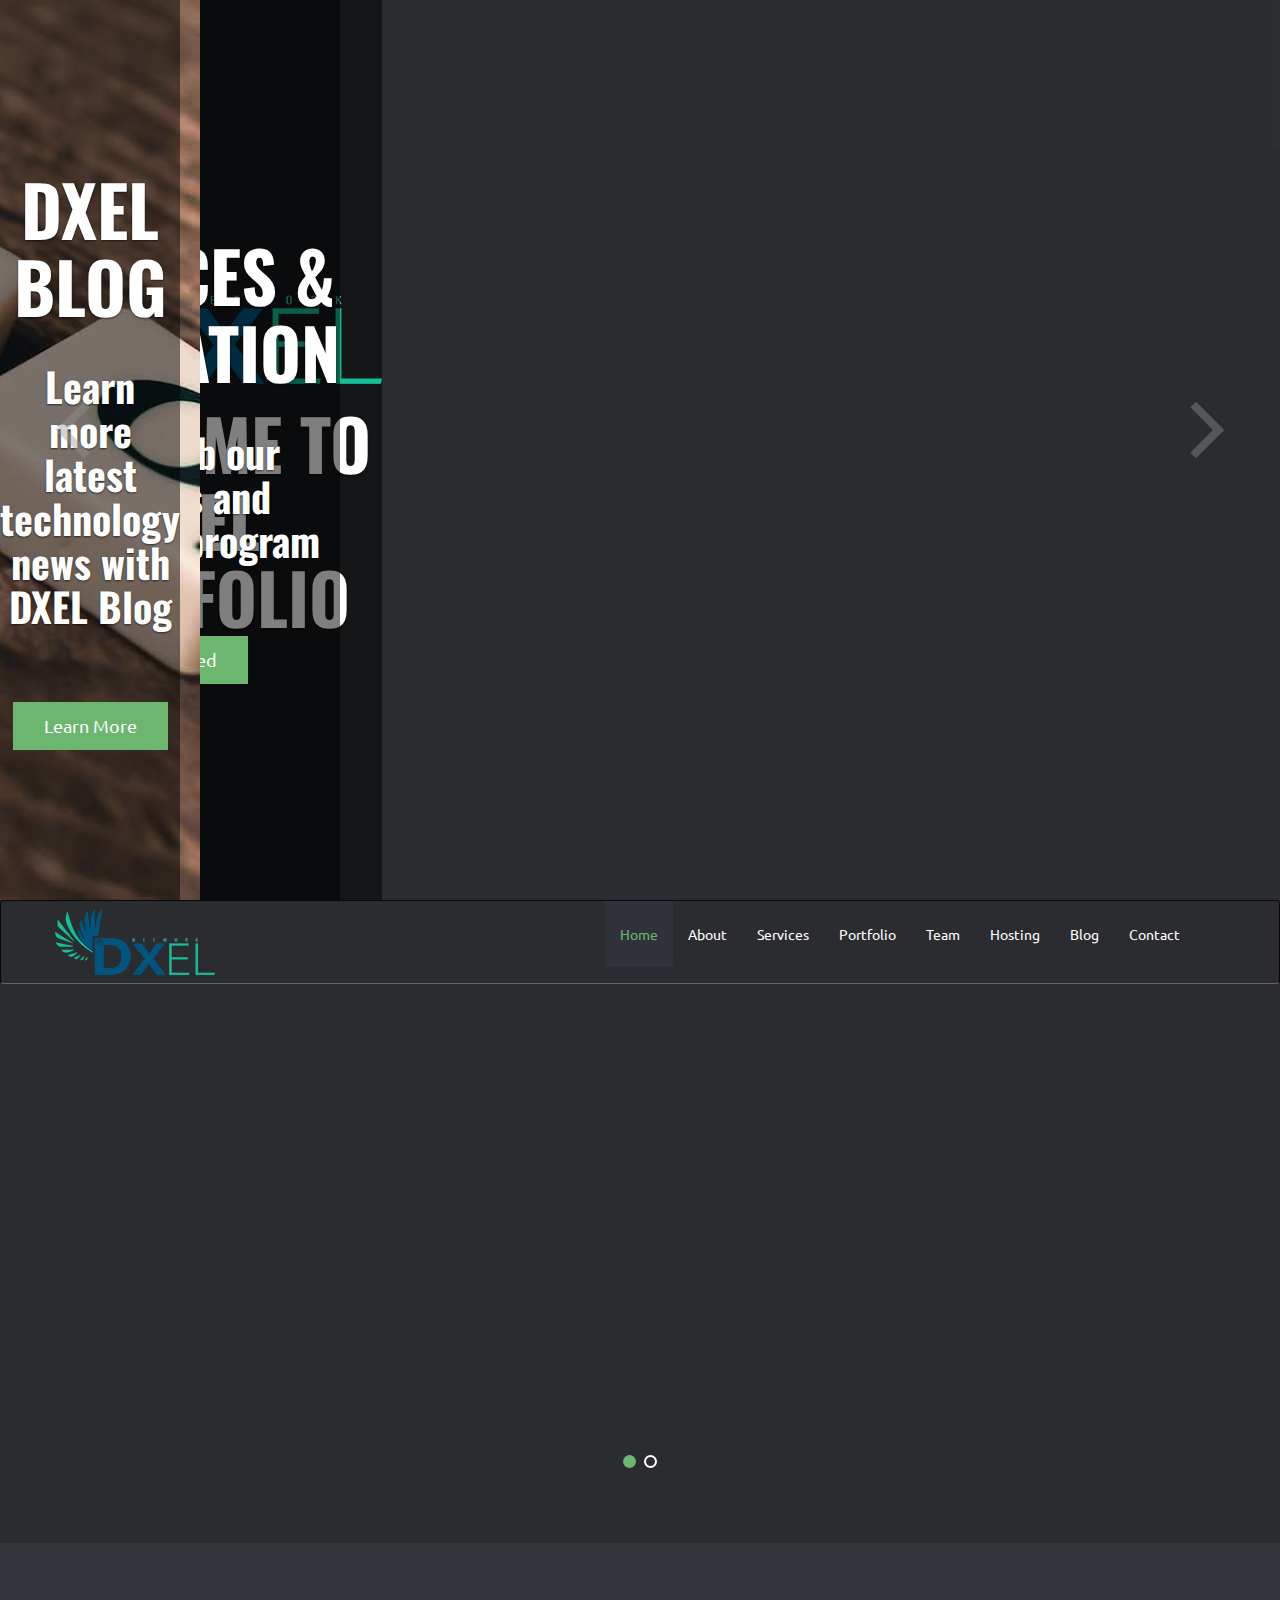
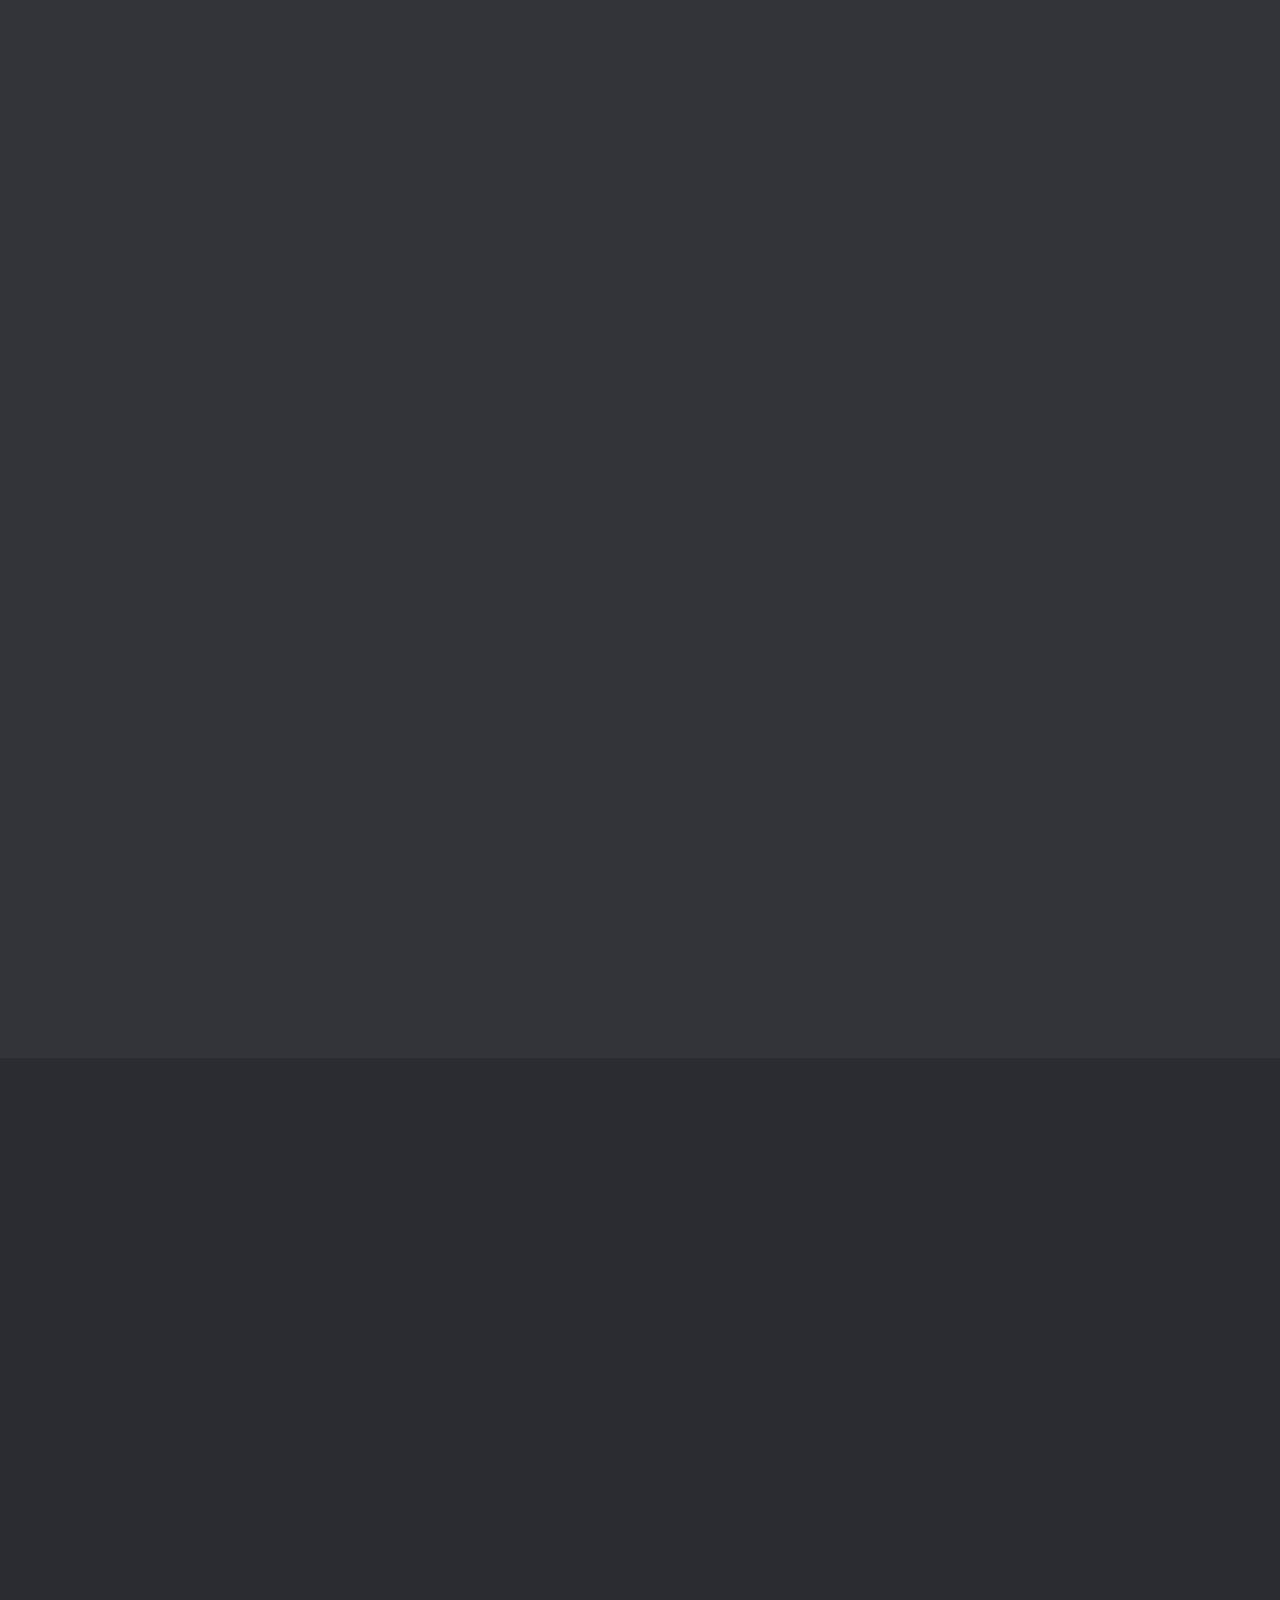
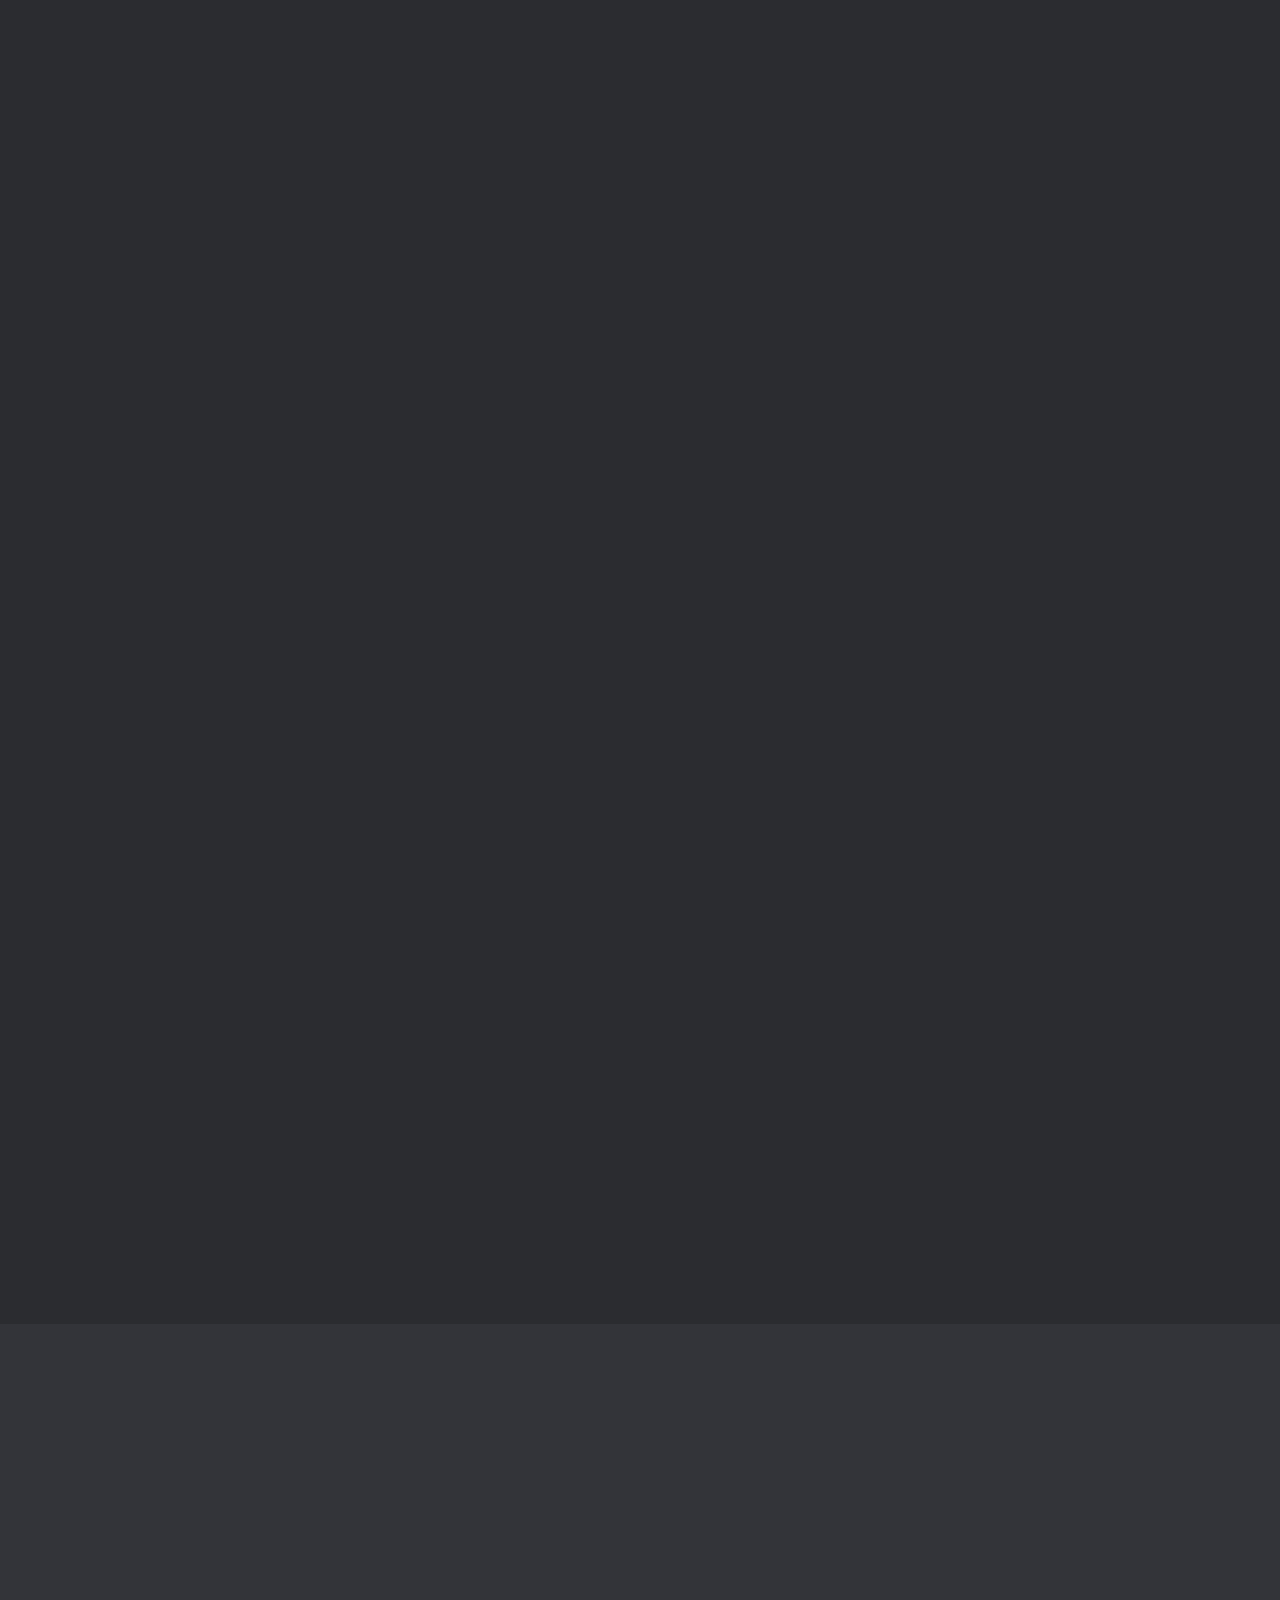
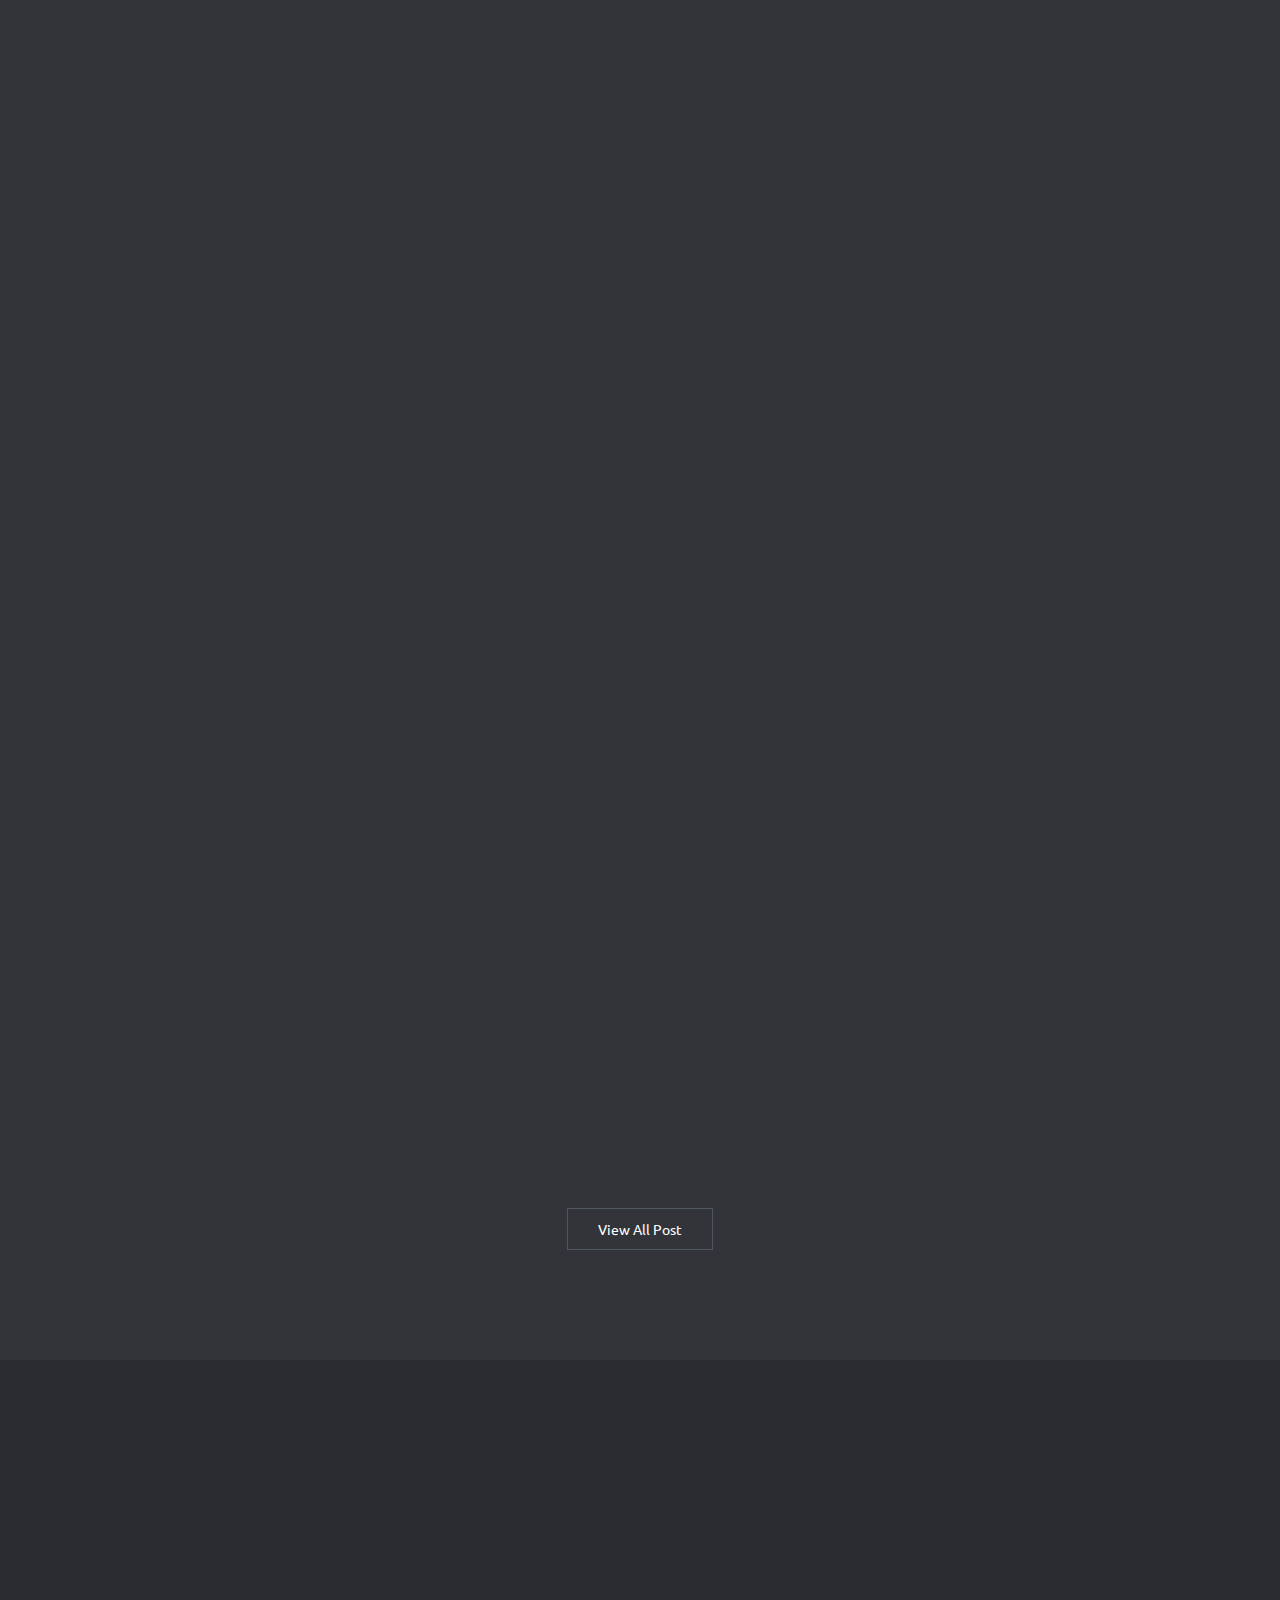
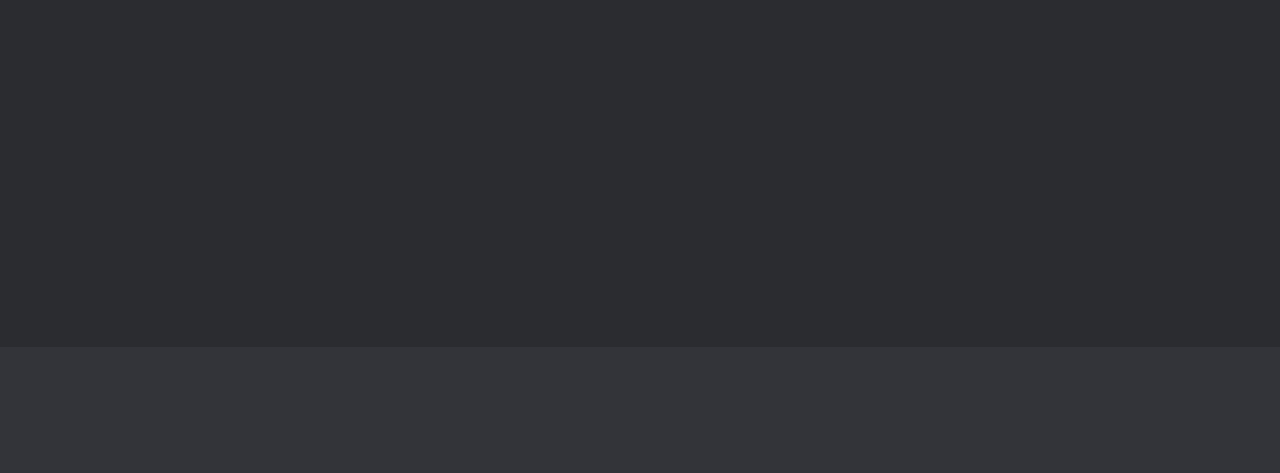
==== dxel-portfolio/index.html @ f1fabcfe "Add files via upload" ====
<!DOCTYPE html>
<!--[if lt IE 7]>      <html class="no-js lt-ie9 lt-ie8 lt-ie7"> <![endif]-->
<!--[if IE 7]>         <html class="no-js lt-ie9 lt-ie8"> <![endif]-->
<!--[if IE 8]>         <html class="no-js lt-ie9"> <![endif]-->
<!--[if gt IE 8]><!--> <html class="no-js"> <!--<![endif]-->
    <head>
		<meta http-equiv="Content-Type" content="text/html; charset=UTF-8">
        <meta name="description" content="Dxel One page parallax responsive HTML Template ">
        
        <meta name="author" content="Muhammad Morshed">
		
        <title>Dxel | Portfolio & Blog</title>
		
		<!-- Mobile Specific Meta
		================================================== -->
        <meta name="viewport" content="width=device-width, initial-scale=1">
		
		<!-- Favicon -->
		<link rel="shortcut icon" type="image/x-icon" href="img/favicon.png" />
		
		<!-- CSS
		================================================== -->
		<!-- Fontawesome Icon font -->
        <link rel="stylesheet" href="css/font-awesome.min.css">
		<!-- bootstrap.min css -->
        <link rel="stylesheet" href="css/bootstrap.min.css">
		<!-- Animate.css -->
        <link rel="stylesheet" href="css/animate.css">
		<!-- Owl Carousel -->
        <link rel="stylesheet" href="css/owl.carousel.css">
		<!-- Grid Component css -->
        <link rel="stylesheet" href="css/component.css">
		<!-- Slit Slider css -->
        <link rel="stylesheet" href="css/slit-slider.css">
		<!-- Main Stylesheet -->
        <link rel="stylesheet" href="css/main.css">
		<!-- Media Queries -->
        <link rel="stylesheet" href="css/media-queries.css">

		<!--
		Google Font
		=========================== -->                    
		
		<!-- Oswald / Title Font -->
		<link href='http://fonts.googleapis.com/css?family=Oswald:400,300' rel='stylesheet' type='text/css'>
		<!-- Ubuntu / Body Font -->
		<link href='http://fonts.googleapis.com/css?family=Ubuntu:400,300' rel='stylesheet' type='text/css'>
		
		<!-- Modernizer Script for old Browsers -->		
        <script src="js/modernizr-2.6.2.min.js"></script>


		<script>
		  (function(i,s,o,g,r,a,m){i['GoogleAnalyticsObject']=r;i[r]=i[r]||function(){
		  (i[r].q=i[r].q||[]).push(arguments)},i[r].l=1*new Date();a=s.createElement(o),
		  m=s.getElementsByTagName(o)[0];a.async=1;a.src=g;m.parentNode.insertBefore(a,m)
		  })(window,document,'script','//www.google-analytics.com/analytics.js','ga');
		
		  ga('create', 'UA-54152927-1', 'auto');
		  ga('send', 'pageview');
		
		</script>
	
    </head>
	
    <body id="body">
	    <!--
	    Start Preloader
	    ==================================== 
		<div id="loading-mask">
			<div class="loading-img">
				<img alt="Dxel Preloader" src="img/preloader.gif"  />
			</div>
		</div>
        
        End Preloader
        ==================================== -->
		
        <!--
        Welcome Slider
        ==================================== -->
		<section id="home">	    
		
            <div id="slitSlider" class="sl-slider-wrapper">
				<div class="sl-slider">
					
					<!-- single slide item -->
					<div class="sl-slide" data-orientation="horizontal" data-slice1-rotation="-25" data-slice2-rotation="-25" data-slice1-scale="2" data-slice2-scale="2">
						<div class="sl-slide-inner">
							<div class="bg-img bg-img-1"></div>
						<div class="carousel-caption">
							<div>
								<img class="wow fadeInUp" src="img/Dxel.png" alt="Dxel">
								<h2 data-wow-duration="500ms"  data-wow-delay="500ms" class="heading animated fadeInRight">Welcome To Dxel Portfolio</h2>
							</div>
						</div>
						</div>
					</div>
					<!-- /single slide item -->
					
					<!-- single slide item -->
					<div class="sl-slide" data-orientation="vertical" data-slice1-rotation="10" data-slice2-rotation="-15" data-slice1-scale="1.5" data-slice2-scale="1.5">
						<div class="sl-slide-inner">
							<div class="bg-img bg-img-2"></div>
						<div class="carousel-caption">
							<div>
								<h2 class="heading animated fadeInDown">Services & Affiliation</h2>
								<h3 class="animated fadeInUp">Let's grab our services and affiliation program</h3>
								<a class="btn btn-green animated fadeInUp" href="#services">Get Started</a>
							</div>
						</div>
						</div>
					</div>
					<!-- /single slide item -->
					
					<!-- single slide item -->
					<div class="sl-slide" data-orientation="horizontal" data-slice1-rotation="3" data-slice2-rotation="3" data-slice1-scale="2" data-slice2-scale="1">
						<div class="sl-slide-inner">
							<div class="bg-img bg-img-3"></div>
						<div class="carousel-caption">
							<div>
								<h2 class="heading animated fadeInRight">DXEL Blog</h2>
								<h3 class="animated fadeInLeft">Learn more latest technology news with DXEL Blog</h3>
								<a class="btn btn-green animated fadeInUp" href="#blog">Learn More</a>
							</div>
						</div>
						</div>
					</div>
					<!-- /single slide item -->

				</div><!-- /sl-slider -->
				
				<nav id="nav-arrows" class="nav-arrows">
					<span class="nav-arrow-prev">Previous</span>
					<span class="nav-arrow-next">Next</span>
				</nav>

				<nav id="nav-dots" class="nav-dots">
					<span class="nav-dot-current"></span>
					<span></span>
					<span></span>
				</nav>

			</div><!-- /slider-wrapper -->
		</section>
		<!--/#home section-->
		
        <!-- 
        Fixed Navigation
        ==================================== -->
        <header id="navigation" class="navbar navbar-inverse">
            <div class="container">
                <div class="navbar-header">
                    <!-- responsive nav button -->
					<button type="button" class="navbar-toggle" data-toggle="collapse" data-target=".navbar-collapse">
                        <span class="sr-only">Toggle navigation</span>
                        <span class="icon-bar"></span>
                        <span class="icon-bar"></span>
                        <span class="icon-bar"></span>
                    </button>
					<!-- /responsive nav button -->
					
					<!-- logo -->
                    <a class="navbar-brand" href="#body">
						<h1 id="logo">
							<img src="img/logo-Dxel.png" alt="Dxel" />
						</h1>
					</a>
					<!-- /logo -->
                </div>

				<!-- main nav -->
                <nav class="collapse navbar-collapse navbar-right" role="Navigation">
                    <ul id="nav" class="nav navbar-nav">
                        <li class="current"><a href="#body">Home</a></li>
                        <li><a href="#about">About</a></li>
                        <li><a href="#services">Services</a></li>
                        <li><a href="#showcase">Portfolio</a></li>
                        <li><a href="#our-team">Team</a></li>
                        <li><a href="#pricing">Hosting</a></li>
                        <li><a href="#blog">Blog</a></li>
                        <li><a href="#contact-us">Contact</a></li>
                    </ul>
                </nav>
				<!-- /main nav -->
				
            </div>
        </header>
        <!--
        End Fixed Navigation
        ==================================== -->
		
		<!--
		Start About Section
		====================================
		<section id="about" class="bg-one">
			<div class="container">
				<div class="row">
				
					<!-- section title
					<div class="title text-center wow fadeIn" data-wow-duration="1500ms" >
						<h2>About <span class="color">Us</span></h2>
						<div class="border"></div>
					</div>
					<!-- /section title
					
					<!-- About item
					<div class="col-md-4 text-center wow fadeInUp" data-wow-duration="500ms" >
						<div class="wrap-about">							
							<div class="icon-box">
								<i class="fa fa-lightbulb-o fa-4x"></i>
							</div>					
							<!-- Express About Yourself
							<div class="about-content text-center">
								<h3 class="ddd">We're Creative</h3>								
								<p>Lorem ipsum dolor sit amet, consectetur adipisicing elit. Velit, nihil, libero, perspiciatis eos provident laborum eum dignissimos</p>
							</div>
						</div>
					</div> 
					<!-- End About item
					
					<!-- About item
					<div class="col-md-4 text-center wow fadeInUp" data-wow-duration="500ms" data-wow-delay="250ms">
						<div class="wrap-about">
							<div class="icon-box">
								<i class="fa fa-users fa-4x"></i>
							</div>
							<!-- Express About Yourself
							<div class="about-content text-center">
								<h3>We're Professional</h3>
								<p>Lorem ipsum dolor sit amet, consectetur adipisicing elit. Velit, nihil, libero, perspiciatis eos provident laborum eum dignissimos</p>
							</div>
						</div>
					</div> 
					<!-- End About item
					
					<!-- About item 				
					<div class="col-md-4 text-center wow fadeInUp" data-wow-duration="500ms" data-wow-delay="500ms">
						<div class="wrap-about kill-margin-bottom">
							<div class="icon-box">
								<i class="fa fa-users fa-4x"></i>
							</div>
							<!-- Express About Yourself
							<div class="about-content text-center">
								<h3>We're Professional</h3>
								<p>Lorem ipsum dolor sit amet, consectetur adipisicing elit. Velit, nihil, libero, perspiciatis eos provident laborum eum dignissimos</p>
							</div>
						</div>
					</div> 
					<!-- End About item
					
				</div> 		<!-- End row
			</div>   	<!-- End container
		</section>   <!-- End section
		
		<!--
		Start Main Features
		==================================== -->
		<section id="main-features">
			<div class="container">
				<div class="row">
					
					<!-- features item -->
					<div id="features">
						<div class="item">
							
							<div class="features-item">
								
								<!-- features media -->
								<div class="col-md-6 feature-media media-wrapper wow fadeInUp" data-wow-duration="500ms">
									<iframe class="dxel-youtube" src="https://www.youtube.com/embed/9935dSy9_9k?autoplay=1&mute=1&rel=0" allowfullscreen></iframe>
								</div>
								<!-- /features media -->
								
								<!-- features content -->
								<div class="col-md-6 feature-desc wow fadeInUp" data-wow-duration="500ms" data-wow-delay="300ms">
									<h3>Main Features of Dxel</h3>
									<p>Our goal is to provide the right business growth services at the appropriate time so companies can benefit from the created momentum and thrive for a long period of time</p>
									
									<!-- <a href="#" class="btn btn-transparent">Learn More</a>
									 <a href="#" class="btn btn-transparent">Purchase Theme</a> -->
								</div>
								<!-- /features content -->
								
							</div>
						</div>
						
						<div class="item">
							<div class="features-item">
							
								<!-- features media -->
								<div class="col-md-6 feature-media wow fadeInUp" data-wow-duration="500ms">
									<img src="img/blog/3D-beach-art.jpg" alt="3D Beach Art | Dxel" class="img-responsive">
								</div>
								<!-- /features media -->
								
								<!-- features content -->
								<div class="col-md-6 feature-desc wow fadeInUp" data-wow-duration="500ms" data-wow-delay="300ms">
									<h3>Main Features of Dxel</h3>
									<p>We're passionate about delivering the best business growth services for companies just starting out as startups or industry players that have established their market position a long time ago.</p>
									
									<!-- <a href="#" class="btn btn-transparent">Learn More</a>
									<a href="#" class="btn btn-transparent">Purchase Theme</a> -->
								</div>
								<!-- /features content -->
								
							</div>
						</div>
					</div>
					<!-- /features item -->
					
				</div> 		<!-- End row -->
			</div>   	<!-- End container -->
		</section>   <!-- End section -->
		
		<!--
		Start Counter Section
		====================================
		
		<section id="counter" class="parallax-section">
			<div class="container">
				<div class="row">
				
					<!-- first count item
					<div class="col-md-3 col-sm-6 col-xs-12 text-center wow fadeInDown" data-wow-duration="500ms">
						<div class="counters-item">
							<div>
							    <span data-speed="3000" data-to="320">320</span>
							</div>
							<i class="fa fa-users fa-3x"></i>
							<h3>Happy Clients</h3>
						</div>
					</div>
					<!-- end first count item
				
					<!-- second count item
					<div class="col-md-3 col-sm-6 col-xs-12 text-center wow fadeInDown" data-wow-duration="500ms" data-wow-delay="200ms">
						<div class="counters-item">
							<div>
							    <span data-speed="3000" data-to="565">565</span>
							</div>
							<i class="fa fa-check-square fa-3x"></i>
							<h3>Projects completed</h3>
						</div>
					</div>
					<!-- end second count item
				
					<!-- third count item
					<div class="col-md-3 col-sm-6 col-xs-12 text-center wow fadeInDown" data-wow-duration="500ms" data-wow-delay="400ms">
						<div class="counters-item">
							<div>
							    <span data-speed="3000" data-to="95">95</span>
								<span>%</span>
							</div>
							<i class="fa fa-thumbs-up fa-3x"></i>
				            <h3>Positive feedback</h3>
							
						</div>
					</div>
					<!-- end third count item
					
					<!-- fourth count item
					<div class="col-md-3 col-sm-6 col-xs-12 text-center wow fadeInDown" data-wow-duration="500ms" data-wow-delay="600ms">
						<div class="counters-item kill-margin-bottom">
							<div>
							    <span data-speed="3000" data-to="2500">2500</span>
							</div>
							<i class="fa fa-coffee fa-3x"></i>
							<h3>Cups of Coffee</h3>
						</div>
					</div>
					<!-- end fourth count item
					
				</div> 		<!-- end row
			</div>   	<!-- end container
		</section>   <!-- end section
		
		
		<!-- Start Services Section
		==================================== -->
		
		<section id="services" class="bg-one">
			<div class="container">
				<div class="row">
					
					<!-- section title -->
					<div class="title text-center wow fadeIn" data-wow-duration="500ms">
						<h2>Our <span class="color">Services</span></h2>
						<div class="border"></div>
					</div>
					<!-- /section title -->
					
                    <!-- Single Service Item -->
					<article class="col-md-4 col-sm-6 col-xs-12 wow fadeInUp" data-wow-duration="500ms">
						<div class="service-block text-center">
							<div class="service-icon text-center">
								<i class="fa fa-wordpress fa-5x"></i>
							</div>
							<h3>WordPress</h3>
							<p>Theme develop, Migration, Database Optimization, Google & Facebook Tracking, SEO, Critical CSS & Load CSS Asynchronously.</p>
						</div>
					</article>
                    <!-- End Single Service Item -->
                    
                    <!-- Single Service Item -->
					<article class="col-md-4 col-sm-6 col-xs-12 wow fadeInUp" data-wow-duration="500ms" data-wow-delay="200ms">
						<div class="service-block text-center">
							<div class="service-icon text-center">
								<i class="fa fa-desktop fa-5x"></i>
							</div>
							<h3>Software Analysis</h3>
							<p>Explore the art of software analysis, revealing the hidden potential of code evaluation. Dive into the world of tech scrutiny and discovery.</p>
						</div>
					</article>
                    <!-- End Single Service Item -->
                    
                    <!-- Single Service Item -->
					<article class="col-md-4 col-sm-6 col-xs-12 wow fadeInUp" data-wow-duration="500ms" data-wow-delay="400ms">
						<div class="service-block text-center">
							<div class="service-icon text-center">
								<i class="fa fa-play fa-5x"></i>
							</div>
							<h3>Media &amp; Advertisement</h3>
							<p>Discover the latest trends in advertising media, from digital marketing to traditional channels. Gain valuable insights on maximizing your ad campaigns for success.</p>
						</div>
					</article>
					<!-- End Single Service Item -->
					
					<!-- Single Service Item -->
					<article class="col-md-4 col-sm-6 col-xs-12 wow fadeInDown" data-wow-duration="500ms" data-wow-delay="200ms">
						<div class="service-block text-center">
							<div class="service-icon text-center">
								<i class="fa fa-eye fa-5x"></i>
							</div>
							<h3>Graphic Design</h3>
							<p>Explore the world of stunning visuals and get inspired with our graphic design insights. Enhance your creativity today.</p>
						</div>
					</article>
					<!-- End Single Service Item -->
					
					<!-- Single Service Item -->
					<article class="col-md-4 col-sm-6 col-xs-12 wow fadeInDown" data-wow-duration="500ms" data-wow-delay="400ms">
						<div class="service-block text-center">
							<div class="service-icon text-center">
								<i class="fa fa-android fa-5x"></i>
							</div>
							<h3>Apps Development</h3>
							<p>Stay ahead with the latest trends in app development for 2023. Discover innovative tools and techniques.</p>
						</div>
					</article>
					<!-- End Single Service Item -->
					
					<!-- Single Service Item -->
					<article class="col-md-4 col-sm-6 col-xs-12 wow fadeInDown" data-wow-duration="500ms" data-wow-delay="600ms">
						<div class="service-block text-center kill-margin-bottom">
							<div class="service-icon text-center">
								<i class="fa fa-link fa-5x"></i>
							</div>
							<h3>Networking</h3>
							<p>Explore effective networking strategies to boost your career and connections. Maximize opportunities with expert advice.</p>
						</div>
					</article>
					<!-- End Single Service Item -->
						
				</div> 		<!-- End row -->
			</div>   	<!-- End container -->
		</section>   <!-- End section -->
		
		
		<!-- Start Portfolio Section
		=========================================== -->
		
		<section id="showcase">
			<div class="container">
				<div class="row wow fadeInDown" data-wow-duration="500ms">
					<div class="col-lg-12">
					
						<!-- section title -->
						<div class="title text-center">
							<h2>Our <span class="color">Works</span></h2>
							<div class="border"></div>
						</div>
						<!-- /section title -->
					
						<!-- portfolio item filtering -->
						<div class="portfolio-filter clearfix">
							<ul class="text-center">
							    <li><a href="javascript:void(0)" class="filter" data-filter="all">All</a></li>
								<li><a href="javascript:void(0)" class="filter" data-filter=".app">Mobile App</a></li>
								<li><a href="javascript:void(0)" class="filter" data-filter=".web">Web Design</a></li>
								<li><a href="javascript:void(0)" class="filter" data-filter=".photoshop">Photoshop</a></li>
								<li><a href="javascript:void(0)" class="filter" data-filter=".illustrator">Illustrator</a></li>
							</ul>
						</div>
						<!-- /portfolio item filtering -->
						
					</div> <!-- /end col-lg-12 -->
				</div> <!-- end row -->
			</div>	<!-- end container -->
	
			<!-- portfolio items -->
			<div class="portfolio-item-wrapper wow fadeInUp" data-wow-duration="500ms">
                <ul id="og-grid" class="og-grid">
				
					<!-- single portfolio item -->	
					<li class="mix app">
						<a href="/Portfolio/New Guarantee/index.html" target="_blank" data-largesrc="img/portfolio/ng.jpg" data-title="New Guarantee Jewellery" data-description="Best and Trusted Jewellery Shop in Jhaudia Bazar">
							<img src="img/portfolio/ng.jpg" alt="Dxel">
							<div class="hover-mask">
								<h3>New Guarantee Jewellery</h3>
								<span>
									<i class="fa fa-plus fa-2x"></i>
								</span>
							</div>
						</a>
					</li>
					<!-- /single portfolio item -->
					
					<!-- single portfolio item -->
					<li class="mix web">
						<a href="https://brownieburg.com/" target="_blank" data-largesrc="img/portfolio/burg.jpg" data-title="Brownie Burg" data-description="Dive into our mouthwatering brownie burg recipe! These delectable, bite-sized treats will satisfy your sweet tooth and leave you craving more. Try them today!">
							<img src="img/portfolio/burg.jpg" alt="Dxel">
							<div class="hover-mask">
								<h3>Brownie Burg</h3>
								<span>
									<i class="fa fa-plus fa-2x"></i>
								</span>
							</div>
						</a>
					</li>
					<!-- /single portfolio item -->
					
					<!-- single portfolio item -->
					<li class="mix photoshop">
						<a href="https://sagormart.com.bd/" target="_blank" data-largesrc="img/portfolio/smart.jpg" data-title="Sagor Mart" data-description="We are ‘Sagarmart Online Shop’ known as the biggest pet shop in the country since 03rd March 2019.">
							<img src="img/portfolio/smart.jpg" alt="Dxel">
							<div class="hover-mask">
								<h3>Sagor Mart</h3>
								<span>
									<i class="fa fa-plus fa-2x"></i>
								</span>
							</div>
						</a>
					</li>
					<!-- /single portfolio item -->
					
					<!-- single portfolio item -->
					<li class="mix illustrator">
						<a href="https://therendezvousbarandgrill.com/" target="_blank" data-largesrc="img/portfolio/ren.jpg" data-title="RENDEZVOUS BAR & GRILL" data-description="Right on the waterway and located in beautiful Marina Bay, Fort Lauderdale. We are convenient to get to whether you come by car or boat. Along with an extensive menu, we also offer delicious daily lunch & nightly dinner specials.">
							<img src="img/portfolio/ren.jpg" alt="Dxel">
							<div class="hover-mask">
								<h3>RENDEZVOUS BAR & GRILL</h3>
								<span>
									<i class="fa fa-plus fa-2x"></i>
								</span>
							</div>
						</a>
					</li>
					<!-- /single portfolio item -->
					
					<!-- single portfolio item -->
					<li class="mix app">
						<a href="https://www.boathouseriverside.com/" target="_blank" data-largesrc="img/portfolio/boathouse.jpg" data-title="Boat House" data-description="Situated directly on the New River, Boathouse at the Riverside offers an amazing waterfront experience with the best views in downtown Fort Lauderdale.">
							<img src="img/portfolio/boathouse.jpg" alt="Dxel">
							<div class="hover-mask">
								<h3>Boat House</h3>
								<span>
									<i class="fa fa-plus fa-2x"></i>
								</span>
							</div>
						</a>
					</li>
					<!-- /single portfolio item -->
					
					<!-- single portfolio item -->
					<li class="mix app">
						<a href="https://www.peets.com/" target="_blank" data-largesrc="img/portfolio/peets.jpg" data-title="Peets" data-description="Alfred Peet learns the coffee trade while caring for roasting and grinding machinery at B. Koorn & Company, his father’s coffee and tea business in Alkmaar, Holland.">
							<img src="img/portfolio/peets.jpg" alt="Dxel">
							<div class="hover-mask">
								<h3>Peets</h3>
								<span>
									<i class="fa fa-plus fa-2x"></i>
								</span>
							</div>	
						</a>
					</li>
					<!-- /single portfolio item -->
					
					<!-- single portfolio item -->
					<li class="mix web">
						<a href="https://www.lacremecoffeeandtea.com/" target="_blank" data-largesrc="img/portfolio/lct.jpg" data-title="Lacreme Coffee and Tea" data-description="Cabbage bamboo shoot broccoli rabe chickpea chard sea lettuce lettuce ricebean artichoke earthnut pea aubergine okra brussels sprout avocado tomato.">
							<img src="img/portfolio/lct.jpg" alt="Dxel">
							<div class="hover-mask">
								<h3>Lacreme Coffee and Tea</h3>
								<span>
									<i class="fa fa-plus fa-2x"></i>
								</span>
							</div>	
						</a>
					</li>
					<!-- /single portfolio item -->
					
					<!-- single portfolio item -->
					<li class="mix photoshop">
						<a href="https://africanfabricsinc.com/" target="_blank" data-largesrc="img/portfolio/afi.jpg" data-title="African Fabrics Inc" data-description="African Fabrics Inc. is one of the leading African fabrics retailers/wholesale in the African fashion">
							<img src="img/portfolio/afi.jpg" alt="Dxel">
							<div class="hover-mask">
								<h3>African Fabrics Inc</h3>
								<span>
									<i class="fa fa-plus fa-2x"></i>
								</span>
							</div>
						</a>
					</li>
					<!-- /single portfolio item -->
					
					<!-- single portfolio item -->
					<li class="mix photoshop">
						<a href="https://www.goldenlyonpub.com/" target="_blank" data-largesrc="img/portfolio/glv.jpg" data-title="Golden Lyon Vintage Pub" data-description="Golden Lyon Vintage Pub enjoys a reputation among locals as one of the neighborhood’s finest establishments – a place to kick back, relax and enjoy delicious food and drinks, served with a smile.">
							<img src="img/portfolio/glv.jpg" alt="Dxel">
							<div class="hover-mask">
								<h3>Golden Lyon Vintage Pub</h3>
								<span>
									<i class="fa fa-plus fa-2x"></i>
								</span>
							</div>
						</a>
					</li>
					<!-- /single portfolio item -->
					
					<!-- single portfolio item -->
					<li class="mix illustrator">
						<a href="https://web.archive.org/web/20211130141516/https://www.grimlondon.com/" target="_blank" data-largesrc="img/portfolio/GrimLondon.jpg" data-title="Grim London" data-description="This website was made by based on 2nd World War in London.">
							<img src="img/portfolio/GrimLondon.jpg" alt="Dxel">
							<div class="hover-mask">
								<h3>Grim London</h3>
								<span>
									<i class="fa fa-plus fa-2x"></i>
								</span>
							</div>	
						</a>
					</li>
					<!-- /single portfolio item -->
					
					<!-- single portfolio item 
					<li class="mix web">
						<a href="javascript:void(0)" data-largesrc="img/portfolio/portx1.jpg" data-title="Dandelion horseradish" data-description="Cabbage bamboo shoot broccoli rabe chickpea chard sea lettuce lettuce ricebean artichoke earthnut pea aubergine okra brussels sprout avocado tomato.">
							<img src="img/portfolio/portx1.jpg" alt="Dxel">
							<div class="hover-mask">
								<h3>Dandelion horseradish</h3>
								<span>
									<i class="fa fa-plus fa-2x"></i>
								</span>
							</div>
						</a>
					</li>
					/single portfolio item -->
					
					<!-- single portfolio item 
					<li class="mix app">
						<a href="javascript:void(0)" data-largesrc="img/portfolio/portx1.jpg" data-title="Azuki bean" data-description="Swiss chard pumpkin bunya nuts maize plantain aubergine napa cabbage soko coriander sweet pepper water spinach winter purslane shallot tigernut lentil beetroot.">
							<img src="img/portfolio/portx1.jpg" alt="Dxel">
							<div class="hover-mask">
								<h3>Azuki bean</h3>
								<span>
									<i class="fa fa-plus fa-2x"></i>
								</span>
							</div>
						</a>
					</li>
					 /single portfolio item -->
					
				</ul> <!-- end og grid -->
			</div>  <!-- portfolio items wrapper -->
			
		</section>   <!-- End section -->
		
		
		<!-- Start Team Skills
		===========================================
		
		<section id="team-skills" class="parallax-section">
			<div class="container">
				<div class="row wow fadeInDown" data-wow-duration="500ms">
				
					<!-- section title
					<div class="title text-center">
						<h2>Our <span class="color">Skills</span></h2>
						<div class="border"></div>
					</div>
					<!-- /section title
					
					<!-- skill 
					<div class="col-md-3 col-sm-6 col-xs-12 wow fadeInUp" data-wow-duration="500ms">
						<div class="skill-chart text-center">
							<span class="chart" data-percent="80">
								<span class="percent"></span>
							</span>
							<h3><i class="fa fa-wordpress"></i> Wordpress</h3>
							<p>Lorem ipsum has erroribus design color vituper bonorum depend you usedcom.bonorum dependan be used.</p>
						</div>
					</div>
					<!-- end skill set
					
					<!-- skill set
					<div class="col-md-3 col-sm-6 col-xs-12 wow fadeInUp" data-wow-duration="500ms" data-wow-delay="200ms">
						<div class="skill-chart text-center">
							<span class="chart" data-percent="90">
								<span class="percent">86</span>
							</span>
							<h3><i class="fa fa-html5"></i> HTML 5</h3>
							<p>Lorem ipsum has erroribus design color vituper bonorum depend you usedcom.bonorum dependan be used.</p>
						</div>
					</div>
					<!-- end skill set
					
					<!-- skill set
					<div class="col-md-3 col-sm-6 col-xs-12 wow fadeInUp" data-wow-duration="500ms" data-wow-delay="400ms">
						<div class="skill-chart text-center">
							<span class="chart" data-percent="85">
								<span class="percent"></span>
							</span>
							<h3><i class="fa fa-android"></i> Android</h3>
							<p>Lorem ipsum has erroribus design color vituper bonorum depend you usedcom.bonorum dependan be used.</p>
						</div>
					</div>
					<!-- end skill set
					
					<!-- skill set
					<div class="col-md-3 col-sm-6 col-xs-12 wow fadeInUp" data-wow-duration="500ms" data-wow-delay="600ms">
						<div class="skill-chart text-center">
							<span class="chart" data-percent="70">
								<span class="percent"></span>
							</span>
							<h3><i class="fa fa-apple"></i> IOS</h3>
							<p>Lorem ipsum has erroribus design color vituper bonorum depend you usedcom.bonorum dependan be used.</p>
						</div>
					</div>
					<!-- end skill set
					
				</div>  		<!-- End row
			</div>   	<!-- End container
		</section>   <!-- End section
		
		<!-- Start Our Team
		=========================================== -->
		
		<section id="our-team">
			<div class="container">
				<div class="row">
				
					<!-- section title -->
					<div class="title text-center wow fadeInUp" data-wow-duration="500ms">
						<h2>Our <span class="color">Team</span></h2>
						<div class="border"></div>
					</div>
					<!-- /section title -->
					
					<!-- team member -->
					<div class="col-md-3 col-sm-6 wow fadeInDown" data-wow-duration="500ms">
                       <article class="team-mate">
							<div class="member-photo">
								<!-- member photo -->
								<img class="img-responsive" src="img/team/member-1.jpg" alt="Dxel">
								<!-- /member photo -->
								
								<!-- member social profile -->
								<div class="mask">
									<ul class="clearfix">
										<li><a href="#"><i class="fa fa-facebook"></i></a></li>
										<li><a href="#"><i class="fa fa-twitter"></i></a></li>
										<li><a href="#"><i class="fa fa-linkedin"></i></a></li>
										<li><a href="#"><i class="fa fa-dribbble"></i></a></li>
									</ul>
								</div>
								<!-- /member social profile -->
							</div>
							
							<!-- member name & designation -->
							<div class="member-title">
								<h3>Abul Mal Muhit</h3>
								<span>CEO/Founder</span>
							</div>
							<!-- /member name & designation -->
							
							<!-- about member -->
                           <div class="member-info">
                               <p>Lorem ipsum dolor sit amet consectetur adipisicing elit. Aspernatur necessitatibus ullam, culpa odio.</p>
                           </div>
						   <!-- /about member -->
						   
                       </article>
                    </div>
					<!-- end team member -->
					
					<!-- team member -->
					<div class="col-md-3 col-sm-6 wow fadeInDown" data-wow-duration="500ms" data-wow-delay="200ms">
                       <article class="team-mate">
							<div class="member-photo">
								<!-- member photo -->
								<img class="img-responsive" src="img/team/member-1.jpg" alt="Dxel">
								<!-- /member photo -->
								
								<!-- member social profile -->
								<div class="mask">
									<ul class="clearfix">
										<li><a href="#"><i class="fa fa-facebook"></i></a></li>
										<li><a href="#"><i class="fa fa-twitter"></i></a></li>
										<li><a href="#"><i class="fa fa-linkedin"></i></a></li>
										<li><a href="#"><i class="fa fa-dribbble"></i></a></li>
									</ul>
								</div>
								<!-- /member social profile -->
							</div>
							
							<!-- member name & designation -->
							<div class="member-title">
								<h3>Frank Miller</h3>
								<span>Manager</span>
							</div>
							<!-- /member name & designation -->
							
							<!-- about member -->
                           <div class="member-info">
                               <p>Lorem ipsum dolor sit amet consectetur adipisicing elit. Aspernatur necessitatibus ullam, culpa odio.</p>
                           </div>
						   <!-- /about member -->
						</article>
                    </div>
					<!-- end team member -->
					
					<!-- team member -->
					<div class="col-md-3 col-sm-6 wow fadeInDown" data-wow-duration="500ms" data-wow-delay="400ms">
                       <article class="team-mate">
							<div class="member-photo">
								<!-- member photo -->
								<img class="img-responsive" src="img/team/member-1.jpg" alt="Dxel">
								<!-- /member photo -->
								
								<!-- member social profile -->
								<div class="mask">
									<ul class="clearfix">
										<li><a href="#"><i class="fa fa-facebook"></i></a></li>
										<li><a href="#"><i class="fa fa-twitter"></i></a></li>
										<li><a href="#"><i class="fa fa-linkedin"></i></a></li>
										<li><a href="#"><i class="fa fa-dribbble"></i></a></li>
									</ul>
								</div>
								<!-- /member social profile -->
							</div>
							
							<!-- member name & designation -->
							<div class="member-title">
								<h3>Michael Jonson</h3>
								<span>Web Developer</span>
							</div>
							<!-- /member name & designation -->
							
							<!-- about member -->
                           <div class="member-info">
                               <p>Lorem ipsum dolor sit amet consectetur adipisicing elit. Aspernatur necessitatibus ullam, culpa odio.</p>
                           </div>
						   <!-- /about member -->
                       </article>
                    </div>
					<!-- end team member -->
					
					<!-- team member -->
					<div class="col-md-3 col-sm-6 wow fadeInDown" data-wow-duration="500ms" data-wow-delay="600ms">
                       <article class="team-mate kill-margin-bottom">
							<div class="member-photo">
								<!-- member photo -->
								<img class="img-responsive" src="img/team/member-1.jpg" alt="Dxel">
								<!-- /member photo -->
								
								<!-- member social profile -->
								<div class="mask">
									<ul class="clearfix">
										<li><a href="#"><i class="fa fa-facebook"></i></a></li>
										<li><a href="#"><i class="fa fa-twitter"></i></a></li>
										<li><a href="#"><i class="fa fa-linkedin"></i></a></li>
										<li><a href="#"><i class="fa fa-dribbble"></i></a></li>
									</ul>
								</div>
								<!-- /member social profile -->
							</div>
							
							<!-- member name & designation -->
							<div class="member-title">
								<h3>Mo. Kha. Alamgir</h3>
								<span>SEO Specialist</span>
							</div>
							<!-- /member name & designation -->
							
							<!-- about member -->
                           <div class="member-info">
                               <p>Lorem ipsum dolor sit amet consectetur adipisicing elit. Aspernatur necessitatibus ullam, culpa odio.</p>
                           </div>
						   <!-- /about member -->
                       </article>
                    </div>
					<!-- end team member -->
					
				</div>  	<!-- End row -->
			</div>   	<!-- End container -->
		</section>   <!-- End section -->
		
		
		<!-- Start Twitter Feed
		===========================================
		
		<section id="twitter-feed" class="parallax-section">
			<div class="container">
				<div class="row">
					<div class="col-lg-12 text-center">
					
						 twitter bird
						<div class="twitter-bird wow fadeInDown" data-wow-duration="500ms">
							<span>
								<i class="fa fa-twitter fa-4x"></i>
							</span>
						</div>
						 /twitter bird
						
						 fetching tweet
						<div class="tweet wow fadeIn" data-wow-duration="2000ms"></div>
						 /fetching tweet
						
						 follow us button
						<a href="https://twitter.com/amimorshed" title="Follow Us" target="_blank" class="btn btn-transparent wow fadeInUp" data-wow-duration="500ms">Follow Us</a>						
						 /follow us button
						
					</div>
				</div>        End row
			</div>   	 End container
		</section>    End section -->
		
		<!-- Start Pricing section
		=========================================== -->
		
		<section id="pricing" class="bg-one">
			<div class="container">
				<div class="row">
					
					<!-- section title -->
				    <div class="title text-center wow fadeInDown" data-wow-duration="500ms">
			        	<h2>Our<span class="color"> Hosting</span> Plans</h2>
				        <div class="border"></div>
				    </div>
				    <!-- /section title -->
					
					<!-- single pricing table -->
					<article class="col-md-3 col-sm-6 col-xs-12 text-center wow fadeInUp" data-wow-duration="200ms">
						<div class="pricing">
							
							<!-- plan name & value -->
							<div class="price-title">
								<h3>BASIC</h3>Made for a simple website or blog
								<p>From <strong class="value">$2.95</strong> /month</p>
							</div>
							<!-- /plan name & value -->
							
							<!-- plan description -->
							<ul>
								<li>10 GB SSD Storage</li>
								<li>Free CDN</li>
								<li>1 Website</li>
								<li>Custom WP Themes</li>
								<li>Free SSL - 1st Year</li>
								<li>24/7 Chat Support</li>
							</ul>
							<!-- /plan description -->
							
							<!-- signup button -->
							<a class="btn btn-transparent" href="#">Signup</a>
							<!-- /signup button -->
							
						</div>
					</article>
					<!-- end single pricing table -->
					
					<!-- single pricing table -->
					<article class="col-md-3 col-sm-6 col-xs-12 text-center wow fadeInUp" data-wow-duration="500ms" data-wow-delay="400ms">
						<div class="pricing">
						
							<!-- plan name & value -->
							<div class="price-title">
								<h3>CHOICE PLUS</h3>Ideal for multiple sites needing storage
								<p>From <strong class="value">$5.45</strong> /month</p>
							</div>
							<!-- /plan name & value -->
							
							<!-- plan description -->
							<ul>
								<li>40 GB SSD Storage</li>
								<li>Free CDN</li>
								<li>3 Websites</li>
								<li>Custom WP Themes</li>
								<li>Free SSL</li>
								<li>24/7 Tech Support</li>
							</ul>
							<!-- /plan description -->
							
							<!-- signup button -->
							<a class="btn btn-transparent" href="#">Signup</a>
							<!-- /signup button -->
							
						</div>
					</article>
					<!-- end single pricing table -->
					
					<!-- single pricing table -->
					<article class="col-md-3 col-sm-6 col-xs-12 text-center wow fadeInUp" data-wow-duration="500ms" data-wow-delay="600ms">
						<div class="pricing">
							
							<!-- plan name & value -->
							<div class="price-title">
								<h3>ONLINE STORE</h3>Great for all online selling, eCommerce
								<p>From <strong class="value">$9.95</strong> /month</p>
							</div>
							<!-- /plan name & value -->
							
							<!-- plan description -->
							<ul>
								<li>40 GB SSD Storage</li>
								<li>Free CDN</li>
								<li>3 Websites</li>
								<li>Unlimited Products</li>
								<li>Secure Online Payments</li>
								<li>24/7 Tech Support</li>
							</ul>
							<!-- /plan description -->
							
							<!-- signup button -->
							<a class="btn btn-transparent" href="#">Signup</a>
							<!-- /signup button -->
							
						</div>
					</article>
					<!-- end single pricing table -->
					
					<!-- single pricing table -->
					<article class="col-md-3 col-sm-6 col-xs-12 text-center wow fadeInUp" data-wow-duration="500ms" data-wow-delay="750ms">
						<div class="pricing kill-margin-bottom">
						
							<!-- plan name & value -->
							<div class="price-title">
								<h3>PRO</h3>Perfect for high traffic, storage
								<p>From <strong class="value">$13.95</strong> /month</p>
							</div>
							<!-- /plan name & value -->
							
							<!-- plan description -->
							<ul>
								<li>100 GB SSD Storage</li>
								<li>Free CDN</li>
								<li>5 Websites</li>
								<li>Custom WP Themes</li>
								<li>Free SSL</li>
								<li>24/7 Tech Support</li>
							</ul>
							<!-- /plan description -->
							
							<!-- signup button -->
							<a class="btn btn-transparent" href="#">Signup</a>
							<!-- /signup button -->
							
						</div>
					</article>
					<!-- end single pricing table -->
				    
					
				</div>       <!-- End row -->
			</div>   	<!-- End container -->
		</section>   <!-- End section -->
		
		
	<!-- Start Testimonial
		=========================================== -->
		<!--
		<section id="testimonial" class="parallax-section">
			<div class="container">
				<div class="row">				
					<div class="col-lg-12">
					
						<!-- section title 
						<div class="sub-title text-center wow fadeInDown" data-wow-duration="500ms">
							<h3>What People Say About Us</h3>
						</div>
						<!-- /section title 

						<!-- testimonial wrapper 
						<div id="testimonials" class="wow fadeInUp" data-wow-duration="500ms" data-wow-delay="100ms">
						
							<!-- testimonial single 
							<div class="item text-center">
								
								<!-- client photo 
								<div class="client-thumb">
									<img src="img/team/client.jpg" class="img-responsive" alt="Dxel">
								</div>
								<!-- /client photo 
								
								<!-- client info 
								<div class="client-info">
									<div class="client-meta">
										<h3>Abul Mal Muhit</h3>
										<span>Dec 26, 2014</span>
									</div>
									<div class="client-comment">
										<p>Lorem ipsum dolor sit amet, consectetur adipisicing elit. Cumque, ex, cupiditate, error, suscipit saepe sed ea consequuntur inventore sequi sit illo.</p>
										<ul class="social-profile">
											<li><a href="#"><i class="fa fa-facebook-square fa-lg"></i></a></li>
											<li><a href="#"><i class="fa fa-twitter-square fa-lg"></i></a></li>
											<li><a href="#"><i class="fa fa-linkedin-square fa-lg"></i></a></li>
										</ul>
									</div>
								</div>
								<!-- /client info 
							</div>
							<!-- /testimonial single 
						
							<!-- testimonial single 
							<div class="item text-center">
								
								<!-- client photo 
								<div class="client-thumb">
									<img src="img/team/client.jpg" class="img-responsive" alt="Dxel">
								</div>
								<!-- /client photo 
								
								<!-- client info 
								<div class="client-info">
									<div class="client-meta">
										<h3>Abul Mal Muhit</h3>
										<span>Dec 26, 2014</span>
									</div>
									<div class="client-comment">
										<p>Lorem ipsum dolor sit amet, consectetur adipisicing elit. Cumque, ex, cupiditate, error, suscipit saepe sed ea consequuntur inventore sequi sit illo.</p>
										<ul class="social-profile">
											<li><a href="#"><i class="fa fa-facebook-square fa-lg"></i></a></li>
											<li><a href="#"><i class="fa fa-twitter-square fa-lg"></i></a></li>
											<li><a href="#"><i class="fa fa-linkedin-square fa-lg"></i></a></li>
										</ul>
									</div>
								</div>
								<!-- /client info 
							</div>
							<!-- /testimonial single 
						
							<!-- testimonial single 
							<div class="item text-center">
								
								<!-- client photo 
								<div class="client-thumb">
									<img src="img/team/client.jpg" class="img-responsive" alt="Dxel">
								</div>
								<!-- /client photo 
								
								<!-- client info 
								<div class="client-info">
									<div class="client-meta">
										<h3>Abul Mal Muhit</h3>
										<span>Dec 26, 2014</span>
									</div>
									<div class="client-comment">
										<p>Lorem ipsum dolor sit amet, consectetur adipisicing elit. Cumque, ex, cupiditate, error, suscipit saepe sed ea consequuntur inventore sequi sit illo.</p>
										<ul class="social-profile">
											<li><a href="#"><i class="fa fa-facebook-square fa-lg"></i></a></li>
											<li><a href="#"><i class="fa fa-twitter-square fa-lg"></i></a></li>
											<li><a href="#"><i class="fa fa-linkedin-square fa-lg"></i></a></li>
										</ul>
									</div>
								</div>
								<!-- /client info 
							</div>
							<!-- /testimonial single 
							
						</div>		<!-- end testimonial wrapper 
					</div> 		<!-- end col lg 12 
				</div>	    <!-- End row 
			</div>       <!-- End container 
		</section>    <!-- End Section 
	-->
		
		
		<!--
		Start Blog Section
		=========================================== -->
				
		<section id="blog" class="bg-one">
			<div class="container">
				<div class="row">

					<!-- section title -->
					<div class="title text-center wow fadeInDown">
						<h2> Latest <span class="color">Posts</span></h2>
						<div class="border"></div>
					</div>
					<!-- /section title -->

					<div class="clearfix">
					
						<!-- single blog post -->
						<article class="col-md-3 col-sm-6 col-xs-12 clearfix wow fadeInUp" data-wow-duration="500ms">
							<div class="note">
								<div class="media-wrapper">
									<img src="img/blog/amazing-caves-coverimage.jpg" alt="amazing caves coverimage" class="img-responsive">
								</div>
								
								<div class="excerpt">
									<h3>Simple Image Post</h3>
									<p>Anim pariatur cliche reprehenderit, enim eiusmod high life accusamus terry richardson ad squid. 3 wolf moon officia aute, non skateboard dolor brunch.</p>
									<a class="btn btn-transparent" href="single-post.html">Read more</a>
								</div>
							</div>						
						</article>
						<!-- /single blog post -->
						
						<!-- single blog post -->
						<article class="col-md-3 col-sm-6 col-xs-12 wow fadeInUp" data-wow-duration="500ms" data-wow-delay="200ms">
							<div class="note">
								<div id="gallery-post" class="media-wrapper">
									<div class="item">
										<img src="img/blog/amazing-caves-coverimage.jpg" alt="amazing caves coverimage" class="img-responsive">
									</div>
									<div class="item">
										<img src="img/blog/bicycle.jpg" alt="Flying bicycle" class="img-responsive">
									</div>
									<div class="item">
										<img src="img/blog/3D-beach-art.jpg" alt="3D Beach Art | Dxel" class="img-responsive">
									</div>
								</div>
								
								<div class="excerpt">
									<h3>Simple Slider Post</h3>
									<p>Anim pariatur cliche reprehenderit, enim eiusmod high life accusamus terry richardson ad squid. 3 wolf moon officia aute, non skateboard dolor brunch.</p>
									<a class="btn btn-transparent" href="single-post.html">Read more</a>
								</div>
							</div>						
						</article>
						<!-- end single blog post -->
						
						<!-- single blog post -->
						<article class="col-md-3 col-sm-6 col-xs-12 wow fadeInUp" data-wow-duration="500ms" data-wow-delay="400ms">
							<div class="note">
								<div class="media-wrapper">
									<img src="img/blog/amazing-caves-coverimage.jpg" alt="amazing caves coverimage" class="img-responsive">
								</div>
								
								<div class="excerpt">
									<h3>Simple Image Post</h3>
									<p>Anim pariatur cliche reprehenderit, enim eiusmod high life accusamus terry richardson ad squid. 3 wolf moon officia aute, non skateboard dolor brunch.</p>
									<a class="btn btn-transparent" href="single-post.html">Read more</a>
								</div>
							</div>						
						</article>
						<!-- end single blog post -->
						
						<!-- single blog post -->
						<article class="col-md-3 col-sm-6 col-xs-12 wow fadeInUp" data-wow-duration="500ms" data-wow-delay="600ms">
							<div class="note kill-margin-bottom">
								<div class="media-wrapper">
									<img src="img/blog/amazing-caves-coverimage.jpg" alt="amazing caves coverimage" class="img-responsive">
								</div>
								<div class="excerpt">
									<h3>Simple Image Post</h3>
									<p>Anim pariatur cliche reprehenderit, enim eiusmod high life accusamus terry richardson ad squid. 3 wolf moon officia aute, non skateboard dolor brunch.</p>
									<a class="btn btn-transparent" href="single-post.html">Read more</a>
								</div>
							</div>						
						</article>
						<!-- end single blog post -->
					</div>

					<div class="all-post text-center">
						<a class="btn btn-transparent" href="blog.html">View All Post</a>
					</div>

				</div> <!-- end row -->
			</div> <!-- end container -->
		</section> <!-- end section -->
		
		<!-- Srart Contact Us
		=========================================== -->		
		<section id="contact-us">
			<div class="container">
				<div class="row">
					
					<!-- section title -->
					<div class="title text-center wow fadeIn" data-wow-duration="500ms">
						<h2>Get In <span class="color">Touch</span></h2>
						<div class="border"></div>
					</div>
					<!-- /section title -->
					
					<!-- Contact Details -->
					<div class="contact-info col-md-6 wow fadeInUp" data-wow-duration="500ms">
						<h3>Contact Details</h3>
						<p>You can stop by our office for a cup of coffee and just use the contact form below for any questions and inquiries</p>
						<div class="contact-details">
							<div class="con-info clearfix">
								<i class="fa fa-home fa-lg"></i>
								<span>164-12 85th Ave, Queens, NY 11432, US</span>
							</div>
							
							<div class="con-info clearfix">
								<i class="fa fa-phone fa-lg"></i>
								<span>Phone: +880 1303 000 250</span>
							</div>
							<div class="con-info clearfix">
								<i class="fa fa-envelope fa-lg"></i>
								<span>Email: hello@dxel.net</span>
							</div>
						</div>
					</div>
					<!-- / End Contact Details -->
						
					<!-- Contact Form -->
					<div class="contact-form col-md-6 wow fadeInUp" data-wow-duration="500ms" data-wow-delay="300ms">
						<form id="contact-form" method="post" action="sendmail.php" role="form">
						
							<div class="form-group">
								<input type="text" placeholder="Your Name" class="form-control" name="name" id="name">
							</div>
							
							<div class="form-group">
								<input type="email" placeholder="Your Email" class="form-control" name="email" id="email">
							</div>
							
							<div class="form-group">
								<input type="text" placeholder="Subject" class="form-control" name="subject" id="subject">
							</div>
							
							<div class="form-group">
								<textarea rows="6" placeholder="Message" class="form-control" name="message" id="message"></textarea>	
							</div>
							
							<div id="mail-success" class="success">
								Thank you. The mail will arrive shortly. :)
							</div>
							
							<div id="mail-fail" class="error">
								Sorry, don't know what happened. Try later :(
							</div>
							
							<div id="cf-submit">
								<input type="submit" id="contact-submit" class="btn btn-transparent" value="Submit">
							</div>						
							
						</form>
					</div>
					<!-- ./End Contact Form -->
				
				</div> <!-- end row -->
			</div> <!-- end container -->
			
			<!-- Google Map --
			<div class="google-map wow fadeInDown" data-wow-duration="500ms">
				<div id="map-canvas"></div>
			</div>	
			 /Google Map -->
			
		</section> <!-- end section -->
		
		<!-- end Contact Area
		========================================== -->
		
		<footer id="footer" class="bg-one">
			<div class="container">
			    <div class="row wow fadeInUp" data-wow-duration="500ms">
					<div class="col-lg-12">
						
						<!-- Footer Social Links -->
						<div class="social-icon text-center">
							<p>Design And Developed by <a href="http://www.dxel.net"> DXEL Network</a>. Copyright &copy; 2024. All Rights Reserved.</p>
						</div>
						<!--/. End Footer Social Links -->
						
					</div> <!-- end col lg 12 -->
				</div> <!-- end row -->
			</div> <!-- end container -->
		</footer> <!-- end footer -->
		
		<!-- Back to Top
		============================== -->
		<a href="javascript:;" id="scrollUp">
			<i class="fa fa-angle-up fa-2x"></i>
		</a>
		
		<!-- end Footer Area
		========================================== -->
		
		<!-- 
		Essential Scripts
		=====================================-->
		
		<!-- Main jQuery -->
		<script src="js/jquery-1.11.0.min.js"></script>
		<!-- Bootstrap 3.1 -->
		<script src="js/bootstrap.min.js"></script>
		<!-- Slitslider -->
		<script src="js/jquery.slitslider.js"></script>
		<script src="js/jquery.ba-cond.min.js"></script>
		<!-- Parallax -->
		<script src="js/jquery.parallax-1.1.3.js"></script>
		<!-- Owl Carousel -->
		<script src="js/owl.carousel.min.js"></script>
		<!-- Portfolio Filtering -->
		<script src="js/jquery.mixitup.min.js"></script>
		<!-- Custom Scrollbar -->
		<script src="js/jquery.nicescroll.min.js"></script>
		<!-- Jappear js -->
		<script src="js/jquery.appear.js"></script>
		<!-- Pie Chart -->
		<script src="js/easyPieChart.js"></script>
		<!-- jQuery Easing -->
		<script src="js/jquery.easing-1.3.pack.js"></script>
		<!-- tweetie.min -->
		<script src="js/tweetie.min.js"></script>
		<!-- Google Map API -->
		<script type="text/javascript" src="http://maps.google.com/maps/api/js?sensor=false"></script>
		<!-- Highlight menu item -->
		<script src="js/jquery.nav.js"></script>
		<!-- Sticky Nav -->
		<script src="js/jquery.sticky.js"></script>
		<!-- Number Counter Script -->
		<script src="js/jquery.countTo.js"></script>
		<!-- wow.min Script -->
		<script src="js/wow.min.js"></script>
		<!-- For video responsive -->
		<script src="js/jquery.fitvids.js"></script>
		<!-- Grid js -->
		<script src="js/grid.js"></script>
		<!-- Custom js -->
		<script src="js/custom.js"></script>

    </body>
</html>
---- dxel-portfolio/css/component.css ----
#og-grid > .mix{
	display: none;
}

.og-grid {
	list-style: none;
	padding: 20px 0;
	margin: 0 auto;
	text-align: center;
	width: 100%;
}

.og-grid li {
	display: inline-block;
	margin: 0 0 3px 0;
	vertical-align: top;
	height: 250px;
    width: 300px;
}

.og-grid li > a,
.og-grid li > a img {
	border: none;
	outline: none;
	display: block;
	position: relative;
    max-width: 100%;
    height: 250px;
}

.og-grid li.og-expanded > a::after {
	top: auto;
	border: solid transparent;
	content: " ";
	height: 0;
	width: 0;
	position: absolute;
	pointer-events: none;
	border-bottom-color: #43464B;
	border-width: 15px;
	left: 50%;
	margin: -20px 0 0 -15px;
}

.og-expander {
	position: absolute;
	background-color: rgba(242,242,242,.1);
	top: auto;
	left: 0;
	width: 100%;
	margin-top: 10px;
	text-align: left;
	height: 0;
	overflow: hidden;
}

.og-expander-inner {
	padding: 50px 30px;
	height: 100%;
    color: #ddd;
}

.og-close {
	position: absolute;
	width: 40px;
	height: 40px;
	top: 20px;
	right: 20px;
	cursor: pointer;
}

.og-close::before,
.og-close::after {
	content: '';
	position: absolute;
	width: 100%;
	top: 50%;
	height: 1px;
	background: #888;
	-webkit-transform: rotate(45deg);
	-moz-transform: rotate(45deg);
	transform: rotate(45deg);
}

.og-close::after {
	-webkit-transform: rotate(-45deg);
	-moz-transform: rotate(-45deg);
	transform: rotate(-45deg);
}

.og-close:hover::before,
.og-close:hover::after {
	background: #fff;
}

.og-fullimg,
.og-details {
	width: 50%;
	float: left;
	height: 100%;
	overflow: hidden;
	position: relative;
}

.og-details {
	padding: 0 40px 0 20px;
}

.og-fullimg {
	text-align: center;
}

.og-fullimg img {
	display: inline-block;
	max-height: 100%;
	max-width: 100%;
}

.og-details h3 {
	font-size: 28px;
	font-weight: 300;
	margin-bottom: 10px;
	padding: 40px 0 10px;
	text-transform: capitalize;
}

.og-details p {
	font-weight: 400;
	font-size: inherit;
	line-height: 22px;
	color: inherit;
}

.og-details a {
	font-size: 16px;
	color: #999;
	text-transform: capitalize;
	padding: 10px 20px;
	border: 2px solid #999;
	display: inline-block;
	margin: 30px 0 0;
	outline: none;
}

.og-details a::before {
	content: '\2192';
    display: inline-block;
    float: right;
    margin-left: 10px;
}

.og-details a:hover {
	border-color: #ddd;
	color: #ddd;
}

.og-loading {
	width: 20px;
	height: 20px;
	border-radius: 50%;
	background: #ddd;
	box-shadow: 0 0 1px #ccc, 15px 30px 1px #ccc, -15px 30px 1px #ccc;
	position: absolute;
	top: 50%;
	left: 50%;
	margin: -25px 0 0 -25px;
	-webkit-animation: loader 0.5s infinite ease-in-out both;
	-moz-animation: loader 0.5s infinite ease-in-out both;
	animation: loader 0.5s infinite ease-in-out both;
}

@-webkit-keyframes loader {
	0% { background: #ddd; }
	33% { background: #ccc; box-shadow: 0 0 1px #ccc, 15px 30px 1px #ccc, -15px 30px 1px #ddd; }
	66% { background: #ccc; box-shadow: 0 0 1px #ccc, 15px 30px 1px #ddd, -15px 30px 1px #ccc; }
}

@-moz-keyframes loader {
	0% { background: #ddd; }
	33% { background: #ccc; box-shadow: 0 0 1px #ccc, 15px 30px 1px #ccc, -15px 30px 1px #ddd; }
	66% { background: #ccc; box-shadow: 0 0 1px #ccc, 15px 30px 1px #ddd, -15px 30px 1px #ccc; }
}

@keyframes loader {
	0% { background: #ddd; }
	33% { background: #ccc; box-shadow: 0 0 1px #ccc, 15px 30px 1px #ccc, -15px 30px 1px #ddd; }
	66% { background: #ccc; box-shadow: 0 0 1px #ccc, 15px 30px 1px #ddd, -15px 30px 1px #ccc; }
}

@media screen and (max-width: 830px) {

	.og-expander h3 { font-size: 32px; }
	.og-expander p { font-size: 13px; }
	.og-expander a { font-size: 12px; }

}

@media screen and (max-width: 650px) {

	.og-fullimg { display: none; }
	.og-details { float: none; width: 100%; }
	
}
---- dxel-portfolio/css/slit-slider.css ----
.sl-slider-wrapper {
	width: 800px;
	height: 400px;
	margin: 0 auto;
	position: relative;
	overflow: hidden;
}

.sl-slider {
	position: absolute;
	top: 0;
	left: 0;
}

/* Slide wrapper and slides */

.sl-slide,
.sl-slides-wrapper,
.sl-slide-inner {
	position: absolute;
	width: 100%;
	height: 100%;
	top: 0;
	left: 0;
} 

.sl-slide {
	z-index: 1;
}

/* The duplicate parts/slices */

.sl-content-slice {
	overflow: hidden;
	position: absolute;
	-webkit-box-sizing: content-box;
	-moz-box-sizing: content-box;
	box-sizing: content-box;
	background: #fff;
	-webkit-backface-visibility: hidden;
	-moz-backface-visibility: hidden;
	-o-backface-visibility: hidden;
	-ms-backface-visibility: hidden;
	backface-visibility: hidden;
	opacity : 1;
}

/* Horizontal slice */

.sl-slide-horizontal .sl-content-slice {
	width: 100%;
	height: 50%;
	left: -200px;
	-webkit-transform: translateY(0%) scale(1);
	-moz-transform: translateY(0%) scale(1);
	-o-transform: translateY(0%) scale(1);
	-ms-transform: translateY(0%) scale(1);
	transform: translateY(0%) scale(1);
}

.sl-slide-horizontal .sl-content-slice:first-child {
	top: -200px;
	padding: 200px 200px 0px 200px;
}

.sl-slide-horizontal .sl-content-slice:nth-child(2) {
	top: 50%;
	padding: 0px 200px 200px 200px;
}

/* Vertical slice */

.sl-slide-vertical .sl-content-slice {
	width: 50%;
	height: 100%;
	top: -200px;
	-webkit-transform: translateX(0%) scale(1);
	-moz-transform: translateX(0%) scale(1);
	-o-transform: translateX(0%) scale(1);
	-ms-transform: translateX(0%) scale(1);
	transform: translateX(0%) scale(1);
}

.sl-slide-vertical .sl-content-slice:first-child {
	left: -200px;
	padding: 200px 0px 200px 200px;
}

.sl-slide-vertical .sl-content-slice:nth-child(2) {
	left: 50%;
	padding: 200px 200px 200px 0px;
}

/* Content wrapper */
/* Width and height is set dynamically */
.sl-content-wrapper {
	position: absolute;
}

.sl-content {
	width: 100%;
	height: 100%;
	background: #fff;
}

/* Default styles for background colors */
.sl-slide-horizontal .sl-slide-inner {
	background: #ddd;
}

.sl-slide-vertical .sl-slide-inner {
	background: #ccc;
}

/* ======================================================================================== */
/*	Custom Style
/* ======================================================================================== */

#home .sl-slider-wrapper {
	width: 100%;
	overflow: hidden;
	position: relative;
}

#home .bg-img {
	padding: 200px;
	-webkit-box-sizing: content-box;
	-moz-box-sizing: content-box;
	box-sizing: content-box;
	position: absolute;
	top: -200px;
	left: -200px;
	width: 100%;
	height: 100%;
	-webkit-background-size: cover;
	-moz-background-size: cover;
	background-size: cover;
	background-position: center center;
}

/* Custom navigation arrows */

.nav-arrows span {
	position: absolute;
	z-index: 2000;
	top: 50%;
	width: 40px;
	height: 40px;
	border: 8px solid #ddd;
	border: 8px solid rgba(150,150,150,0.4);
	text-indent: -90000px;
	margin-top: -40px;
	cursor: pointer;
	
	-webkit-transform: rotate(45deg);
	-moz-transform: rotate(45deg);
	-o-transform: rotate(45deg);
	-ms-transform: rotate(45deg);
	transform: rotate(45deg);
}

.nav-arrows span:hover {
	border-color: rgba(150,150,150,0.9);
}

.nav-arrows span.nav-arrow-prev {
	left: 5%;
	border-right: none;
	border-top: none;
}

.nav-arrows span.nav-arrow-next {
	right: 5%;
	border-left: none;
	border-bottom: none;
}

/* Custom navigation dots */

.nav-dots {
	text-align: center;
	position: absolute;
	bottom: 2%;
	height: 30px;
	width: 100%;
	left: 0;
	z-index: 1000;
	display: none;
}

.nav-dots span {
	display: inline-block;
	position: relative;
	width: 16px;
	height: 16px;
	border-radius: 50%;
	margin: 3px;
	background: #ddd;
	background: rgba(150,150,150,0.4);
	cursor: pointer;
	box-shadow: 
		0 1px 1px rgba(255,255,255,0.4), 
		inset 0 1px 1px rgba(0,0,0,0.1);
}

#home .nav-dots span {
	background: rgba(150,150,150,0.1);
	margin: 6px;
	-webkit-transition: all 0.2s;
	-moz-transition: all 0.2s;
	-ms-transition: all 0.2s;
	-o-transition: all 0.2s;
	transition: all 0.2s;
	box-shadow: 
		0 1px 1px rgba(255,255,255,0.4), 
		inset 0 1px 1px rgba(0,0,0,0.1),
		0 0 0 2px rgba(255,255,255,0.5);
}

#home .nav-dots span.nav-dot-current,
#home .nav-dots span:hover {
	box-shadow: 
		0 1px 1px rgba(255,255,255,0.4), 
		inset 0 1px 1px rgba(0,0,0,0.1),
		0 0 0 5px rgba(255,255,255,0.5);
}

.nav-dots span.nav-dot-current:after {
	content: "";
	position: absolute;
	width: 10px;
	height: 10px;
	top: 3px;
	left: 3px;
	border-radius: 50%;
	background: rgba(255,255,255,0.8);
}

/* Content elements */

#home .bg-img-1 {
	background-image: url(../img/slides/1.jpg);
}
#home .bg-img-2 {
	background-image: url(../img/slides/2.jpg);
}
#home .bg-img-3 {
	background-image: url(../img/slides/3.jpg);
}
---- dxel-portfolio/css/main.css ----
/*
Template Name: Meghna Responsive HTML5/CSS3 Portfolio Template
Author: Muhammad Morshed
Author URI: http://themeforest.net/user/morsheds
Description: Meghna Responsive HTML5/CSS3 Portfolio Template
Version: 1.0
Tags: one-page, single-page, portfolio, custom-colors, post-formats, responsive, html5, css3
*/


/* Table of Content
==================================================
	#Home
	#Navigation
	#About
	#Service
	#Portfolio
	#Our Team
	#Pricing
	#Blog
	#Contact
*/


/*=================================================================
	Basic Setup
==================================================================*/

body {
    background-color: #2B2C30;
	font-family: 'Ubuntu', 'Arial', sans-serif;
    line-height: 1.5;
    color: #ddd;
}

ol, ul {
    margin: 0;
    padding: 0;
    list-style: none;
}

figure {
    margin: 0;
}

a {
    color: #fff;
	
	-webkit-transition: all .3s ease-in 0s;
	   -moz-transition: all .3s ease-in 0s;
		 -o-transition: all .3s ease-in 0s;
			transition: all .3s ease-in 0s;
}

iframe {
    border: 0;
}

a, a:focus, a:hover {
    text-decoration: none;
    outline: 0;
}

a:focus, a:hover {
    color: #6CB670;
}

h1, h2, h3, h4, h5, h6 {
    font-family: oswald;
    font-weight: 400;
}

.kill-margin-bottom {
	margin-bottom: 0 !important;
}

.btn {
    background-color: transparent;
    color: #fff;
    padding: 10px 30px;
	border-radius: 0;
    margin-top: 15px;
	
	-webkit-transition: all .5s ease-in 0s;
	   -moz-transition: all .5s ease-in 0s;
		 -o-transition: all .5s ease-in 0s;
			transition: all .5s ease-in 0s;
}

.btn:focus {
	color: #ddd;
}

.btn-green {
    background-color: #6cb670;
}

.btn-green:focus, 
.btn-green:hover {
    background-color: #2F383D;
	color: #fff;
}

.btn-transparent {
	border: 1px solid #4e595f;
}

.btn-transparent:focus {
    background-color: transparent;
    border-color: #6cb670;
}

.btn-transparent:hover {
    background-color: #6cb670;
	border: 1px solid transparent;
    color: #fff;
}

.form-control {
	background-color: #2f383d;
	border-radius: 0;
	padding: 5px 10px;
	border: 0 none;
	color: #ddd;
}

.form-control:focus {
	box-shadow: 0 0 0;
}

.form-control::-webkit-input-placeholder { /*  Chrome, Safari, Opera  */
   color: #ddd;
}

.form-control:-moz-placeholder { /* Firefox 18- */
   color: #ddd;  
}

.form-control::-moz-placeholder {  /* Firefox 19+ */
   color: #ddd;  
}

.form-control:-ms-input-placeholder {  /*  Internet Explorer  */
   color: #ddd;  
}


#loading-mask {
    background: #333439;
    height: 100%;
    left: 0;
    opacity: 1;
    filter: alpha(opacity=100);
    position: fixed;
    text-align: center;
    top: 0;
    width: 100%;
    z-index: 999999999;
}

.loading-img {
    height: 100%;
    left: 0;
    position: fixed;
    top: 50%;
    width: 100%;
}

.border {
    border-top: 1px solid #fff;
    height: 1px;
    margin: 15px auto 0;
    position: relative;
    width: 35%;
}

.border:before {
    background-color: #fff;
    border: 1px ridge #fff;
    content: "";
    height: 10px;
    left: 50%;
    margin-left: -20px;
    position: absolute;
    top: -5px;
    width: 40px;
}

.title {
    padding-bottom: 60px;
}

.title h2 {
    text-transform: uppercase;
    font-weight: 700;
    font-size: 38px;
    color: #fff;
}

.color {
    color: #6CB670;
}

.sub-title {
    padding: 0 0 50px;
}

.sub-title > h3 {
    border-left: 3px solid #ddd;
    border-right: 3px solid #ddd;
    display: inline-block;
    padding: 5px 25px;
    text-transform: uppercase;
}

.btn.active:focus, .btn:active:focus, .btn:focus {
    outline: 0;
}

.bg-one {
    background-color: #333439;
}

.parallax-section {
	background-attachment: fixed !important;
	background-position: center center;
	background-repeat: no-repeat;
	background-size: cover;
}


/*=================================================================
	Home Slider
==================================================================*/

#home {
    position: relative;
}

#slitSlider .carousel-caption {
	padding: 0;
    display: table;
    height: 100%;
    width: 100%;
    min-height: 100%;
    left: 0;
    top: 0;
    z-index: 11;
	background-color: rgba(0,0,0,.5);
}

#slitSlider .carousel-caption a {
    font-size: 18px;
}

#slitSlider .carousel-caption > div {
    vertical-align: middle;
    display: table-cell;
}

#slitSlider .carousel-caption h2 {
    color: #FFF;
    font-family: Oswald, sans-serif;
    font-size: 70px;
    font-weight: 700;
    margin-bottom: 40px;
    text-transform: uppercase;
}

#slitSlider .carousel-caption h3 {
    color: #FFF;
    font-family: Oswald, sans-serif;
    font-size: 40px;
    font-weight: 700;
    margin-bottom: 59px;
}



/*=================================================================
	Navigation
==================================================================*/

.navbar-inverse {
	background-color: #2B2C30;
	width: 100%;
	z-index: 99;
}

.navbar {
  border-bottom: 1px solid #666;
  margin-bottom: 0;
}

.navbar-brand {
	height: auto;
	padding: 8px 0;
}

.navbar-brand h1 {
	margin: 0;
}

.navbar-inverse .navbar-nav > li > a {
    color: #fff;
    font-size: 14px;
    line-height: 26px;
    padding: 20px 15px;

	-webkit-transition: background .5s ease-in-out 0s;
	   -moz-transition: background .5s ease-in-out 0s;
		 -o-transition: background .5s ease-in-out 0s;
			transition: background .5s ease-in-out 0s;
}

.navbar-inverse .navbar-nav > li.current > a {
    color: #6cb670;
    background-color: #2f3238;
}

.navbar-inverse .navbar-nav > li > a:hover {
    color: #6cb670;
}


/*=================================================================
	About us section
==================================================================*/

#about {
    padding: 70px 0;
}

.icon-box {
	position: relative;
	width: 160px; 
	height: 92.38px;
	background-color: transparent;
	margin: 46.19px auto 60px;
	padding: 20px 0;
	border-left: solid 3px #ddd;
	border-right: solid 3px #ddd;
	
	-webkit-transform: translateZ(0px);
	   -moz-transform: translateZ(0px);
		-ms-transform: translateZ(0px);
		 -o-transform: translateZ(0px);
			transform: translateZ(0px);

	-webkit-transition-duration: 0.3s;
	   -moz-transition-duration: 0.3s;
		 -o-transition-duration: 0.3s;
			transition-duration: 0.3s;

	-webkit-transition-property: transform;
	   -moz-transition-property: transform;
		 -o-transition-property: transform;
			transition-property: transform;
}

.icon-box:hover {
	-webkit-transform: translateY(-10px);
	   -moz-transform: translateY(-10px);
		-ms-transform: translateY(-10px);
		 -o-transform: translateY(-10px);
			transform: translateY(-10px);
}

.icon-box:before,
.icon-box:after {
	content: "";
	position: absolute;
	z-index: 1;
	width: 113.14px;
	height: 113.14px;
	background-color: inherit;
	left: 20.4315px;

	-webkit-transform: scaleY(0.5774) rotate(-45deg);
	   -moz-transform: scaleY(0.5774) rotate(-45deg);
		-ms-transform: scaleY(0.5774) rotate(-45deg);
		 -o-transform: scaleY(0.5774) rotate(-45deg);
			transform: scaleY(0.5774) rotate(-45deg);
}

.icon-box:before {
	top: -56.5685px;
	border-top: solid 4.2426px #ddd;
	border-right: solid 4.2426px #ddd;
}

.icon-box:after {
	bottom: -56.5685px;
	border-bottom: solid 4.2426px #ddd;
	border-left: solid 4.2426px #ddd;
}

/*=================================================================
	Our Benefits
==================================================================*/

#main-features {
    padding: 70px 0;
}

.feature-media {
	margin-bottom: 30px;
}

.feature-desc a {
	margin-right: 20px;
}


/*=================================================================
	Item counter section
==================================================================*/

#counter {
    background-image: url(../img/parallax/city.jpg);
    padding: 70px 0;
}

.counters-item {
    border: 1px solid #4e595f;
    padding-bottom: 30px;
}

.counters-item > div {
    margin: 10px 0;
}

.counters-item span {
    display: inline;
    font-family: Oswald, sans-serif;
    font-size: 35px;
    line-height: 50px;
}

.counters-item i {
    margin-bottom: 15px;
}

.counters-item h3 {
	font-family: Ubuntu,sans-serif;
	font-size: 20px;
	margin: 0;
}


/*=================================================================
	Services section
==================================================================*/

#services {
    padding: 70px 0 100px;
}

#services .title {
    padding-bottom: 125px;
}

.service-block {
    padding: 50px 20px;
    border-left: 1px solid #4e595f;
    border-top: 1px solid #4e595f;
    margin-bottom: 40px;
	
	-webkit-box-shadow:2px 2px 5px rgba(44, 44, 44, .3), 13px 13px 0 rgba(256, 256, 256, .7);
	   -moz-box-shadow:2px 2px 5px rgba(44, 44, 44, .3), 13px 13px 0 rgba(256, 256, 256, .7);
			box-shadow:2px 2px 5px rgba(44, 44, 44, .3), 13px 13px 0 rgba(256, 256, 256, .7);
}

.service-icon {
    margin-bottom: 40px;
}

.service-block h3 {
	text-transform: uppercase;
}



/*=================================================================
	Portfolio section
==================================================================*/

#showcase {
    padding: 75px 0;
}

.portfolio-filter {
    margin-bottom: 15px;
}

.portfolio-filter ul li {
    display: inline;
}

.portfolio-filter ul li a {
	color: #ddd;
	display: inline-block;
	font-size: 14px;
	margin: 0 10px;
	padding: 5px 15px;
	position: relative;
}

.portfolio-filter ul li a::before {
	position: absolute;
	top: 0;
	left: 0;
	width: 100%;
	height: 2px;
	background: #63B670;
	content: '';
	
	-webkit-transition: top 0.3s;
	   -moz-transition: top 0.3s;
		 -o-transition: top 0.3s;
			transition: top 0.3s;
}

.portfolio-filter ul li a::after {
	position: absolute;
	top: 0;
	left: 0;
	width: 2px;
	height: 2px;
	background: #63B670;
	content: '';
	
	-webkit-transition: height 0.3s;
	   -moz-transition: height 0.3s;
		 -o-transition: height 0.3s;
			transition: height 0.3s;
}

.portfolio-filter ul li a:hover::before {
	top: 100%;
	opacity: 1;
}

.portfolio-filter ul li a:hover::after {
	height: 100%;
}

.og-grid .mix > a {
	display:block;
	overflow:hidden;
	position:relative;
}

.og-grid .mix a img {
	-webkit-transition: all 0.6s ease 0s;
	   -moz-transition: all 0.6s ease 0s;
		 -o-transition: all 0.6s ease 0s;
			transition: all 0.6s ease 0s;
}

.og-grid .mix a:hover img {
	-webkit-transform: scale(1.4) rotate(15deg);
	   -moz-transform: scale(1.4) rotate(15deg);
		-ms-transform: scale(1.4) rotate(15deg);
		 -o-transform: scale(1.4) rotate(15deg);
			transform: scale(1.4) rotate(15deg);
}

.hover-mask {
    top: 0;
    left: 0;
    width: 100%;
    height: 100%;
    position: absolute;
    background-color: rgba(43, 44, 48, 0.8);
	
	opacity: 0;
	filter: alpha(opacity=0);
	
	-webkit-transition: all 600ms ease-out 0s;	
	   -moz-transition: all 600ms ease-out 0s;
		 -o-transition: all 600ms ease-out 0s;
		    transition: all 600ms ease-out 0s;
		  
	-webkit-transform: rotateY(180deg) scale(0.5,0.5);
	   -moz-transform: rotateY(180deg) scale(0.5,0.5);
		-ms-transform: rotateY(180deg) scale(0.5,0.5);
		 -o-transform: rotateY(180deg) scale(0.5,0.5);
			transform: rotateY(180deg) scale(0.5,0.5);	
}

.hover-mask h3 {
	color: #ddd;
	font-size: 20px;
	position: relative;
	text-transform: uppercase;
	top: 110px;
}

.hover-mask span {
	border: 2px solid #ddd;
	border-radius: 50px;
	color: #ddd;
	display: inline-block;
	height: 50px;
	left: 42%;
	padding: 11px 0;
	position: absolute;
	text-align: center;
	top: 22%;
	width: 50px;
}

.og-grid .mix a:hover .hover-mask {
	opacity: 1;
	filter: alpha(opacity=100);
	
	-webkit-transform: rotateY(0deg) scale(1,1);
	   -moz-transform: rotateY(0deg) scale(1,1);
		-ms-transform: rotateY(0deg) scale(1,1);
		 -o-transform: rotateY(0deg) scale(1,1);
		    transform: rotateY(0deg) scale(1,1);
}


/*=================================================================
	Our skills
==================================================================*/

#team-skills {
    padding: 70px 0;
    background-image: url(../img/parallax/skills.jpg);
}

.skill-chart > h3 {
    border-bottom: 1px solid;
    margin: 25px 0 15px;
    padding-bottom: 10px;
}

.chart {
    display: block;
    position: relative;
}

.percent {
    display: inline-block;
    font-size: 1.6em;
    height: 150px;
    line-height: 150px;
    text-align: center;
    width: 150px;
    z-index: 2;
}

.chart canvas {
    left: 50%;
    margin-left: -75px;
    position: absolute;
    top: 0;
}

.percent:after {
    content: '%';
    margin-left: .1em;
    font-size: .8em;
}



/*=================================================================
	Our Team
==================================================================*/

#our-team {
    padding: 70px 0;
}

.about-team {
    color: #fff;
    padding-bottom: 40px;
}

.about-team .title h1 {
    color: #fff;
}

.team-mate {
	background-color: #303136;
	border: 1px solid #4e595f;
}

.member-photo {
	overflow: hidden;
	position: relative;
}

.member-photo img {
	-webkit-transition: all 0.6s ease 0s;
	   -moz-transition: all 0.6s ease 0s;
		 -o-transition: all 0.6s ease 0s;
			transition: all 0.6s ease 0s;
}

.member-photo:hover img {
	-webkit-transform: scale(1.2);
	   -moz-transform: scale(1.2);
		-ms-transform: scale(1.2);
		 -o-transform: scale(1.2);
			transform: scale(1.2);
}

.member-title {
	border-bottom: 1px solid #4e595f;
	padding: 10px 15px;
}


.member-photo .mask {
    background-color: rgba(43, 44, 48, 0.8);
    position: absolute;
    text-align: center;
    height: 100%;
    width: 100%;
    left: 0;
    top: 0;
	
	opacity: 0;
	filter: alpha(opacity=0);
	
	-webkit-transition: all 600ms ease-out 0s;	
	   -moz-transition: all 600ms ease-out 0s;
		 -o-transition: all 600ms ease-out 0s;
		    transition: all 600ms ease-out 0s;
		  
	-webkit-transform: rotateY(180deg) scale(0.5,0.5);
	   -moz-transform: rotateY(180deg) scale(0.5,0.5);
		-ms-transform: rotateY(180deg) scale(0.5,0.5);
		 -o-transform: rotateY(180deg) scale(0.5,0.5);
			transform: rotateY(180deg) scale(0.5,0.5);	
}

.member-photo:hover .mask {
    cursor: pointer;
	opacity: 1;
	filter: alpha(opacity=100);
	
	-webkit-transform: rotateY(0deg) scale(1,1);
	   -moz-transform: rotateY(0deg) scale(1,1);
		-ms-transform: rotateY(0deg) scale(1,1);
		 -o-transform: rotateY(0deg) scale(1,1);
		    transform: rotateY(0deg) scale(1,1);
}

.team-mate h3 {
	font-family: Ubuntu,sans-serif;
	font-size: 20px;
	margin: 0 0 5px;
}

.member-info {
	padding: 15px;
}

.mask ul {
    text-align: center;
    position: relative;
    top: 125px;
}

.mask ul li {
    display: inline-block;
    margin-right: 15px;
}

.mask ul li a {
    border: 1px solid #ddd;
    border-radius: 4px;
    color: #fff;
    display: block;
    font-size: 20px;
    height: 35px;
    line-height: 35px;
    text-align: center;
    width: 35px;
}

.mask ul li a:hover {
    background-color: #6cb670;
    border: 1px solid transparent;
}


/*=================================================================
	Twitter Feed
==================================================================*/

#twitter-feed {
	background-image: url("../img/parallax/twitter.jpg");
	padding-bottom: 100px;
	padding-top: 80px;
}

.twitter-bird span {
    border: 2px solid #6cb670;
    border-radius: 50px;
    color: #6cb670;
    display: inline-block;
    margin-bottom: 50px;
    height: 90px;
    width: 90px;
}

.twitter-bird span i {
    line-height: 90px;
}

.tweet {
    margin-bottom: 10px;
}

.tweet a {
    color: #6cb670;
}

/*=================================================================
	Pricing section
==================================================================*/

#pricing {
    padding: 70px 0;
}

.pricing {
	background-color: #2b2c30;
}

.price-title {
  background-color: #2b2c30;
  padding: 30px 0 20px;
}

.price-title > h3 {
    color: #6cb670;
    font-family: Oswald;
    font-weight: 700;
    margin: 0 0 10px;
    text-transform: uppercase;
}

.price-title > p {
    font-size: 18px;
    font-weight: 400;
}


.price-title .value {
	color: #6cb670;
	font-size: 30px;
}

.pricing li {
    border-top: 2px solid #3F4045;
    font-weight: 400;
    padding: 10px 0;
}

.pricing li:last-child {
    border-bottom: 2px solid #3F4045;
}

.pricing li:nth-child(2n) {
    background-color: #2F3035;
}

.pricing a.btn {
    text-transform: uppercase;
	margin: 20px 0;
}



/*=================================================================
	Testimonial section
==================================================================*/

#testimonial {
    background-image: url(../img/parallax/bicycle.jpg);
    padding: 70px 0;
}

#testimonials .owl-wrapper-outer {
  top: -25px;
}

.client-info {
  margin: 0 auto;
  width: 45%;
}

.client-thumb img {
  border-radius: 50%;
  margin: 0 auto;
  max-width: 115px;
  width: 100%;
}

.client-meta {
  margin: 0 0 10px;
}

.client-meta h3 {
  font-family: Ubuntu,sans-serif;
  font-size: 20px;
  margin: 15px 0 5px .0;
}

.client-meta span {
  font-size: 12px;
}

.client-comment .social-profile {
	text-align: center;
}

.client-comment .social-profile li {
	display:inline-block;
    margin: 0 6px 0 0;
}

.social-profile ul li {
    float: left;
    margin: 0 6px 0 0;
}

.social-profile a {
    color: #4e595f;
	display: block;
}

.social-profile li a i {
  line-height: 33px;
}

.social-profile li a:hover {
	color: #6CB670;
}

.owl-pagination,
.owl-buttons {
	text-align: center;
}

.owl-controls .owl-page {
    display: inline-block;
}

.owl-controls .owl-page span {
    background-color: transparent;
    border: 2px solid #fff;
    border-radius: 50px;
    display: block;
    height: 13px;
    margin: 0 4px;
    width: 13px;
    opacity: 1;
    filter: alpha(opacity=100);
}

.owl-controls .owl-page.active span,
.owl-controls .owl-page:hover span {
    background-color: #6cb670;
    border: 2px solid transparent;
}

.our-clients {
  margin: 30px 0 0;
}

#our-clietns .item img {
	max-width: 150px;
	width: 100%;
}

#our-clietns .owl-next, 
#our-clietns .owl-prev {
  border: 1px solid #ddd;
  border-radius: 50px;
  display: inline-block;
  margin: 45px 0 0;
  padding: 3px 15px;
  position: relative;
  text-align: center;
}

#our-clietns .owl-next i, 
#our-clietns .owl-prev i {
  line-height: 34px;
}

#our-clietns .owl-prev {
  margin-right: 15px;
}

#our-clients .item {
    margin: 10px;
}


/*=================================================================
	Latest Posts
==================================================================*/

#blog {
    padding-bottom: 110px;
    padding-top: 70px;
}

.note {
	background-color: #323338;
	border: 1px solid #4e595f;
}

.note .media-wrapper {
	border-bottom: 1px solid #4e595f;
}

.note .excerpt {
	padding: 0 10px 20px;
}

.note .excerpt h3 {
	font-size: 20px;
	line-height: 1.5;
	text-transform: capitalize;
}

.all-post {
	margin-top: 50px;
}


/*=================================================================
	Contact
==================================================================*/

#contact-us {
    padding: 70px 0 0;
}

.contact-form {
	margin-bottom: 40px;
}

.contact-form .form-control {
	background-color: transparent;
	border: 1px solid #4e595f;
	height: 38px;
}

.contact-form input:hover, 
.contact-form textarea:hover,
#contact-submit:hover {
    border-color: #6CB670;
}

#contact-submit {
	border: 1px solid #4e595f;
	padding: 12px 0;
	width: 100%;
	margin: 0;
}

.contact-form textarea.form-control {
    padding: 10px;
    height: 120px;
}

.contact-info p {
	margin-bottom: 25px;
}

.con-info {
    margin-bottom: 20px;
}

.con-info i,
.con-info span {
    float: left;
}

.con-info span {
	margin: -5px 0 0 15px;
}

.error {
    display: none;
    padding: 10px;
    color: #D8000C;
    border-radius: 4px;
    font-size: 13px;
    background-color: #FFBABA;
}

.success {
    background-color: #6cb670;
    border-radius: 4px;
    color: #fff;
    display: none;
    font-size: 13px;
    padding: 10px;
}

#map-canvas {
    height: 370px;
    width: 100%;
}


/*=================================================================
	Footer section
==================================================================*/

.social-icon {
    padding: 60px 0 35px;
}

.social-icon > ul {
    text-align: center;
}

.social-icon > ul > li {
    display: inline-block;
    margin-right: 20px;
}

.social-icon > ul > li > a {
    background-color: #26292e;
    display: block;
    height: 70px;
    width: 70px;

	-webkit-transform: rotateY(180deg);
	   -moz-transform: rotateY(180deg);
		-ms-transform: rotateY(180deg);
		 -o-transform: rotateY(180deg);
			transform: rotateY(180deg);

	-webkit-transition: all 400ms ease-out 0s;
	   -moz-transition: all 400ms ease-out 0s;
		 -o-transition: all 400ms ease-out 0s;
			transition: all 400ms ease-out 0s;
}

.social-icon > ul > li > a > i {
    color: #55606a;
    display: inline-block;
    font-size: 32px;
    line-height: 70px;
    margin: 0;

    opacity: 0.3;
    filter: alpha(opacity=30);

	-webkit-transform: rotateY(180deg);
	   -moz-transform: rotateY(180deg);
		-ms-transform: rotateY(180deg);
		 -o-transform: rotateY(180deg);
			transform: rotateY(180deg);

	-webkit-transition: all 400ms ease-out 0s;
	   -moz-transition: all 400ms ease-out 0s;
		 -o-transition: all 400ms ease-out 0s;
			transition: all 400ms ease-out 0s;
}

.social-icon > ul > li:hover a {
    background-color: #6CB670;
	
	-webkit-transform: rotateY(0deg);
	   -moz-transform: rotateY(0deg);
		-ms-transform: rotateY(0deg);
		 -o-transform: rotateY(0deg);
			transform: rotateY(0deg);
}

.social-icon > ul > li:hover a i {
    color: #fff;
    opacity: 1;
    filter: alpha(opacity=100);
	
	-webkit-transform: rotateY(0deg);
	   -moz-transform: rotateY(0deg);
		-ms-transform: rotateY(0deg);
		 -o-transform: rotateY(0deg);
			transform: rotateY(0deg);
}

.copyright {
    padding: 20px 0;
    color: #fff;
}

.copyright > img {
    margin-bottom: 15px;
}

#scrollUp {
    border: 1px solid #4e595f;
    bottom: 15px;
    color: #fff;
    display: none;
    padding: 8px 12px;
    position: fixed;
    right: 20px;
    z-index: 600;
}

#scrollUp:hover {
    background-color: #6cb670;
    border: 1px solid #6cb670;
}


/*=================================================================
	Blog Page
==================================================================*/


#blog-banner {
	padding-bottom: 100px;
    padding-top: 150px;
}

.blog-icon {
    border: 1px solid #6CB670;
    border-radius: 50%;
    color: #6CB670;
    display: inline-block;
    padding: 16px 20px;
}

.blog-title h1 {
    text-transform: uppercase;
}

#blog-page {
	margin: 0 0 40px;
}

.post-item .entry {
	border: 1px solid #4e595f;
	margin-bottom: 30px;
}

.entry .post-excerpt {
	padding: 0 20px;
}

#gallery-post .owl-prev,
#post-thumb .owl-prev,
#gallery-post .owl-next,
#post-thumb .owl-next {
    padding: 5px 17px;
    position: absolute;
    top: 45%;

	-webkit-transition: all .5s ease-in 0s;
	   -moz-transition: all .5s ease-in 0s;
		 -o-transition: all .5s ease-in 0s;
			transition: all .5s ease-in 0s;
}

#gallery-post .owl-prev,
#post-thumb .owl-prev {
    left: -45px;
}

#gallery-post .owl-next,
#post-thumb .owl-next {
    right: -45px;
}

#gallery-post:hover .owl-prev,
#post-thumb:hover .owl-prev {
    left: 0;
}

#gallery-post:hover .owl-next,
#post-thumb:hover .owl-next {
    right: 0;
}

#gallery-post,
#post-thumb {
    overflow-x: hidden;
}

#post-thumb .owl-buttons {
    color: #fff;
}

.post-meta {
	background-color: #3d444a;
	border-top: 1px solid #4e595f;
	font-size: 13px;
	margin: 20px 0 0;
	padding: 0 20px 10px;
}

.post-meta > span {
	border-right: 1px solid #4e595f;
	display: inline-block;
	font-size: 12px;
	margin: 10px 10px 0 0;
	padding-right: 10px;
}

.post-meta > span:last-child {
    border-right: 0;
}

.post-meta > span > i {
    margin-right: 5px;
}

.post-meta a:hover {
	color: #6CB670;
}

.post-excerpt .more {
    margin-top: 20px;
}

.post-excerpt .more a {
    display: inline-block;
    font-size: 13px;
    padding: 10px 25px;
}

.post-excerpt .more a:hover {
    background-color: #6CB670;
    color: #fff;
}

aside.widget {
    margin-bottom: 25px;
}

.widget-title > h3 {
	color: #fff;
    margin-bottom: 15px;
    margin-top: 0;
    position: relative;
}

#search-form {
	position: relative;
}

#search-submit {
	background: none;
	border: 0;
	color: #C8C8CA;
	display: block;
	font-size: 16px;
	height: 32px;
	outline: 0;
	position: absolute;
	right: 0;
	text-align: center;
	top: 0;
	width: 32px;
}

.widget-content .tab-content {
	background-color: #2f383d;
	padding: 20px;
}

.tab-post-nav {
	background-color: #4A535A;
}

.tab-post-nav li {
	float: left;
}

.tab-post-nav li.active a {  
	border-top: 3px solid #6cb670;
	background-color: #2F383D;
	color: #6CB670;
}

.tab-pane.active .clearfix:first-child {
	margin-bottom: 25px;
}

.tab-excerpt > span {
	display: block;
	font-size: 12px;
	margin-bottom: 10px;
}

.tab-excerpt h4 a {
	color: #fff;
}

.tab-excerpt h4 a:hover {
	color: #6cb670;
}

.tab-post-nav li a {
	border-top: 3px solid transparent;
	color: #fff;
	display: block;
	padding: 13px 18px;
	text-align: center;
}

.categories li {
    margin-bottom: 10px;

	-webkit-transition: all .5s ease-in 0s;
	   -moz-transition: all .5s ease-in 0s;
		 -o-transition: all .5s ease-in 0s;
			transition: all .5s ease-in 0s;
}

.categories > li:hover a {
    padding-left: 10px;
    color: #6CB670;
}

.categories > li:last-child {
    border-bottom: 0;
}

.categories li a {
    padding-left: 5px;
}

.widget-content .tag {
	background-color: #2F383D;
	color: #fff;
	display: inline-block;
	margin-bottom: 10px;
	margin-right: 5px;
	padding: 5px 13px;
}

.widget-content .tag:hover {
    background-color: #6CB670;
    color: #fff;
}

.post-pagination {
    display: inline-block;
    margin-bottom: 20px;
}

.post-pagination ul li {
    margin-right: 5px;
    float: left;
}

.post-pagination ul li:last-child {
    margin-right: 0;
}

.post-pagination ul li.disabled a {
    cursor: not-allowed;
}

.post-pagination ul li.disabled a:hover {
    background-color: #2E373C;
    color: #9aa8b3;
}

.post-pagination ul li a {
	background-color: #30393e;
	color: #9aa8b3;
	display: block;
	padding: 8px 18px;
}

.post-pagination ul li a:hover, 
.post-pagination ul li.active a {
    background-color: #6CB670;
    color: #fff;
}

/*=================================================================
	Single Blog Page
==================================================================*/

.single-blog {
    background-color: #fff;
    margin-bottom: 50px;
    padding: 20px;
}

blockquote {
    border-left: 5px solid #6cb670;
    font-style: italic;
    line-height: 22px;
    margin: 20px 0;
}

.next-prev {
    border-bottom: 1px solid #4e595f;
    border-top: 1px solid #4e595f;
    margin: 20px 0;
    padding: 15px 0 10px;
}

.next-prev a:hover {
    color: #6CB670;
}

.prev-post i {
    float: left;
    margin-right: 10px;
    margin-top: -4px;
}

.next-post i {
    float: right;
    margin-left: 10px;
    margin-top: -3px;
}

.post-author {
    margin-right: 20px;
}

.post-author > img {
	border: 1px solid #4e595f;
	max-width: 120px;
	padding: 5px;
	width: 100%;
}

.comment-reply-form > h3,
.author-about > h4,
.comments > h4 {
    border-bottom: 1px solid #4e595f;
    margin-bottom: 15px;
    margin-top: 0;
    padding-bottom: 10px;
    position: relative;
}

.author-bio h5 {
    display: inline-block;
}

.post-item .comments-section {
    margin-top: 35px;
}

.comment-list ul {
    margin-top: 20px;
}

.comment-list li {
    margin-bottom: 20px;
}

.comment-wrap {
	border: 1px solid #4e595f;
	border-radius: 1px;
	margin-left: 20px;
	padding: 10px;
	position: relative;
}

.comment-wrap .author-avatar {
	margin-left: -25px;
	margin-right: 20px;
}

.author-comment {
    margin-bottom: 15px;
    overflow: hidden;
}

.author-comment cite a:hover, .replay:hover {
    color: #6CB670;
    text-decoration: underline;
}

.author-comment cite {
    margin-bottom: 2px;
    padding-top: 4px;
}

.comment-content {
    margin-left: 45px;
}

.comment-list ul li {
    padding-left: 25px;
}

.comment-reply-form {
    margin-top: 80px;
}

#comment-form {
    margin-top: 35px;
}

#comment-form .form-control:hover {
    border-color: #6CB670;
}

.form-group:last-child,
.form-group:last-child input {
  margin: 0;
}

.dxel-youtube {
    aspect-ratio: 16 / 9;
	width: 100%; 
}
---- dxel-portfolio/css/media-queries.css ----
/*============================================================
	For Small Desktop
==============================================================*/

@media (min-width: 980px) and (max-width: 1150px) {

	/* parallax section */
    .parallax-section {
        background-position: center top !important;
    }
	
	/* home slider */
    #slitSlider .carousel-caption h2 {
        font-size: 60px;
    }
	
	/* about us */
    .feature-desc h3 {
        margin-top: 0;
    }
	
	/* our team */
    .team-mate {
        margin-bottom: 30px;
    }

    .mask ul {
        top: 85px;
    }

    .mask ul li {
        margin: 0 5px;
    }

    .team-mate > h4 {
        margin-bottom: 10px;
    }

    .team-mate img {
        margin: 0 auto;
    }

    .member-info ul li {
        margin-right: 10px;
    }
	/* testimonial */
    .client-info {
        width: 55%;
    }
	
	/* blog page */
	.tab-post-nav li a {
		padding: 15px 8px;
	}
	
	/* single blog page */
    .author-bio h5 {
        margin-left: 70px;
    }
}

/*============================================================
	Tablet (Portrait) Design for a width of 768px
==============================================================*/

@media (min-width: 768px) and (max-width: 979px) {

	/* parallax section */
    .parallax-section {
        background-position: center top !important;
    }

	/* home page slider */
    #slitSlider .carousel-caption h2 {
        font-size: 50px;
    }

    #nav-dots {
        display: block;
    }

    #nav-arrows {
        display: none;
    }
	
	/* navigation */
    .navbar-inverse .navbar-nav li a {
        padding: 20px 10px;
    }

	/* about us */
    .wrap-about {
        margin: 0 0 75px;
    }

    .about-content {
        margin: 0 auto;
        width: 60%;
    }

	/* fun facts */
    #counter {
        padding-bottom: 50px;
    }

    .counters-item {
        margin-bottom: 30px;
    }

	/* our services */
    .service-block {
        margin: 0 auto 40px;
        width: 310px;
    }

	/* our team */
    .team-mate {
        margin: 0 auto 30px;
        width: 280px;
    }

	/* our skills */
    .skill-chart {
        margin: 0 auto 40px;
        width: 300px;
    }

    .skill-chart {
        margin: 0 auto 40px;
        width: 90%;
    }

    .skill-chart > h3 {
        margin: 15px 0;
    }

	/* pricing table */
    .pricing {
        margin: 0 auto 30px;
        width: 300px;
    }

	/* testimonial */
    .client-info {
        width: 75%;
    }

	/* latest posts */
    .note {
        margin-bottom: 30px;
    }

	/* blog page */
    .tab-post-nav li a {
        padding: 10px;
    }

	/* singla blog page */
    .author-social {
        margin-left: 0;
    }
}


/*============================================================
	Mobile (Portrait) Design for a width of 320px
==============================================================*/

@media only screen and (max-width: 767px) {

	/* parallax section */
    .parallax-section {
        background-position: center top !important;
    }

	/* h1 font size home slider */
    h1 {
        font-size: 30px;
    }

    .carousel-caption img {
        width: 70%;
    }

    #slitSlider .carousel-caption h2 {
        font-size: 24px;
        letter-spacing: 0.5px;
        line-height: 35px;
        margin-bottom: 25px;
    }

    #slitSlider .carousel-caption h3 {
        font-size: 20px;
        letter-spacing: 0.5px;
        line-height: 28px;
        margin-bottom: 25px;
    }

    #slitSlider .carousel-caption a {
        font-size: 14px;
    }

    #nav-dots {
        display: block;
    }

    #nav-arrows {
        display: none;
    }

	/* navigation */
    .navbar-fixed-top {
        padding-bottom: 10px;
    }

    .navbar-inverse .navbar-toggle,
	.navbar-inverse .navbar-toggle .icon-bar {
        border-color: #4e595f;
        border-radius: 0;
    }

    .navbar-inverse .navbar-toggle:hover {
        border-color: #ddd;
        border-radius: 0;
    }

    .navbar-inverse .navbar-toggle .icon-bar:hover {
        background-color: #ddd;
    }

    .navbar-collapse.in {
        overflow-y: inherit;
    }

    .navbar-brand {
        padding: 10px 0 10px 10px;
    }

    .navbar-toggle {
        margin-top: 22px;
    }

    .navbar-nav {
        margin: 0 -15px;
    }

    .navbar-inverse .navbar-nav li a {
        line-height: 45px;
        padding: 0;
        text-align: center;
        border-bottom: 1px solid transparent;
    }

    .wrap-about {
        margin: 0 auto 80px;
        width: 85%;
    }

    .feature-desc a {
        margin: 5px 5px 5px 0;
    }

	/* fun facts */
    .counters-item {
        margin: 0 auto 25px;
        width: 270px;
    }

	/* services */
    #services .title {
        padding-bottom: 60px;
    }

    .service-block {
        margin: 0 auto 30px;
        width: 280px;
        position: relative;
        left: -8px;
    }

	/* our skills */
    .skill-chart {
        margin: 0 auto 40px;
        width: 280px;
    }

	/* our team */
    .team-mate {
        margin: 0 auto 31px;
        width: 280px;
    }

    .team-mate img {
        margin: 0 auto;
    }

    .member-info ul {
        text-align: center;
        margin-bottom: 10px;
    }

	/* pricing table */
    .pricing {
        margin: 0 auto 20px;
        width: 280px;
    }

	/* portfolio */
    .portfolio-filter ul li a {
        margin: 0 10px 10px 0;
        padding: 5px 10px;
    }

	/* testimonials */
    .sub-title h3 {
        font-size: 18px;
    }

    .client-info {
        width: 100%;
    }

	/* latest posts */
    #blog {
        padding-bottom: 0;
    }
	
    .note {
        margin-bottom: 30px;
    }

    .note .excerpt {
        padding: 0 20px 20px;
    }

    .all-post {
        margin: 20px 0 30px;
    }

	/* contact */
    .contact-info {
        margin: 0 0 30px;
    }

    #map-canvas {
        height: 250px;
    }

	/* footer */
    .social-icon ul li, .social-icon ul li:first-child {
        margin: 15px;
    }

    .social-icon ul li a {
        width: 50px;
        height: 50px;
    }

    .social-icon ul li a i {
        font-size: 24px;
        line-height: 50px;
    }

    .blog-title h1 {
        font-size: 28px;
    }

	/* blog page */
    #blog-page {
        margin: 0;
    }

    #blog-posts {
        margin: 0 0 40px;
    }

    .post-excerpt h3 {
        font-size: 20px;
    }
	
	.post-pagination ul li {
		margin: 0 10px 10px 0;
	}
	
    .tab-post-nav li a {
        padding: 8px 5px;
    }

	/* single blog page */
    .author-social {
        margin-left: 0;
    }

    .author-avatar {
        margin-right: 10px;
    }
}



/*============================================================
	Mobile (Landscape) Design for a width of 480px
==============================================================*/

@media only screen and (min-width: 480px) and (max-width: 767px) {

	/* homepage slider */
    #slitSlider .carousel-caption h2 {
        font-size: 30px;
    }

    #slitSlider .carousel-caption h3 {
        font-size: 25px;
    }

    #slitSlider .carousel-caption a {
        font-size: 14px;
    }

    .carousel-caption img {
        width: 50%;
    }

	/* navigation */
    .navbar-fixed-top {
        padding-bottom: 10px;
    }

    .navbar-brand {
        padding: 10px 0 10px 10px;
    }

    .navbar-inverse .navbar-toggle {
        border-color: #6CB670;
        border-radius: 0;
    }

    .navbar-inverse .navbar-toggle:hover {
        border-color: #fff;
        border-radius: 0;
    }

    .navbar-collapse.in {
        overflow-y: inherit;
    }

    .navbar-toggle {
        margin-top: 22px;
    }

    .navbar-inverse .navbar-nav li a {
        line-height: 45px;
        padding: 0;
        text-align: center;
        border-bottom: 2px solid transparent;
    }

	/* about us */
    .wrap-about {
        margin: 0 auto 75px;
        width: 70%;
    }

	/* services */
    .service-block {
        margin: 0 auto 40px;
        width: 310px;
    }

	/* our team */
    .team-mate {
        margin: 0 auto 30px;
        width: 280px;
    }

    .team-mate img {
        margin: 0 auto;
    }

	/* portfolio */
    .og-grid li {
        width: 245px;
    }

	/* skills */
    .skill-chart {
        margin: 0 auto 40px;
        width: 300px;
    }

	/* pricing table */
    .pricing {
        margin: 0 auto 30px;
        width: 350px;
    }

	/* testimonials */
    .client-info {
        width: 74%;
    }

	/* latest posts */
    #blog {
        padding-bottom: 0;
    }
	
    .note {
        margin: 0 auto 30px;
        width: 75%;
    }

	/* contact */
    .contact-info {
        width: 100%;
    }

	/* blog page */
    .tab-post-nav li a {
        padding: 10px 15px;
    }
}
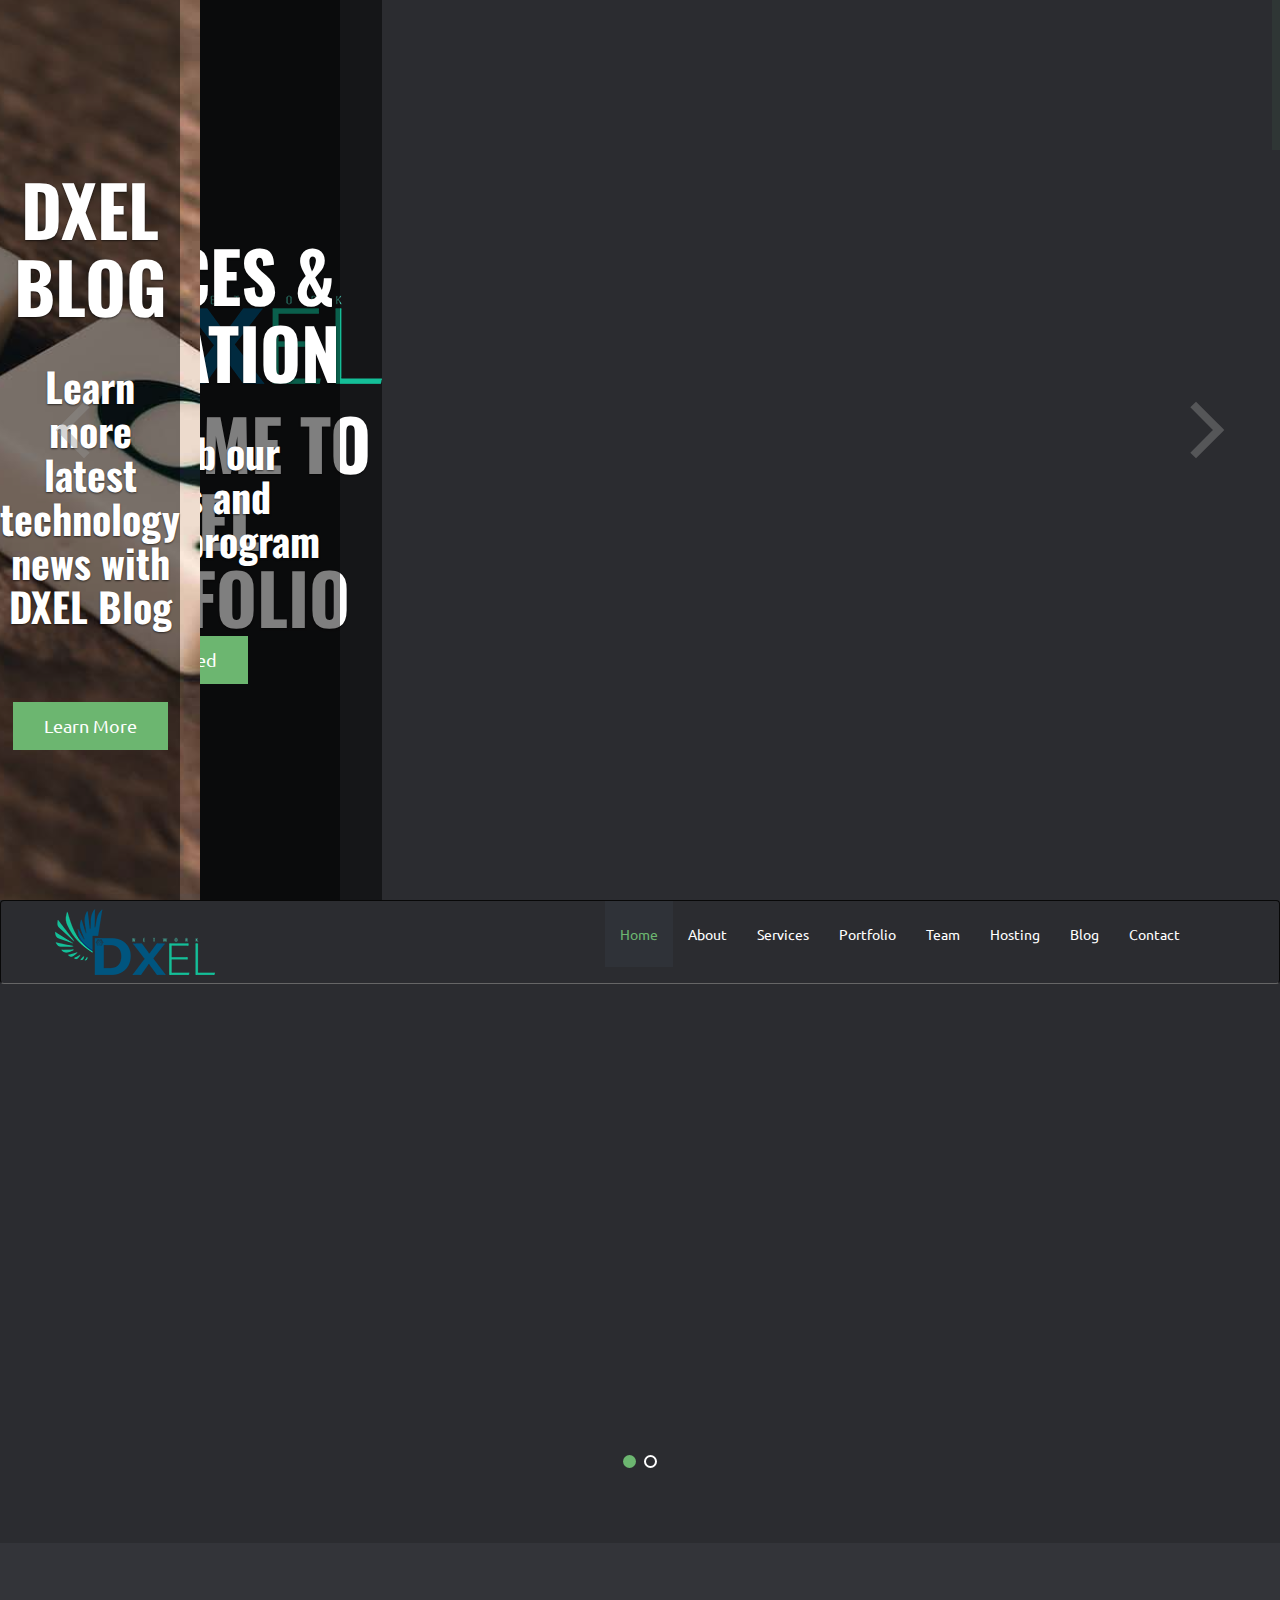
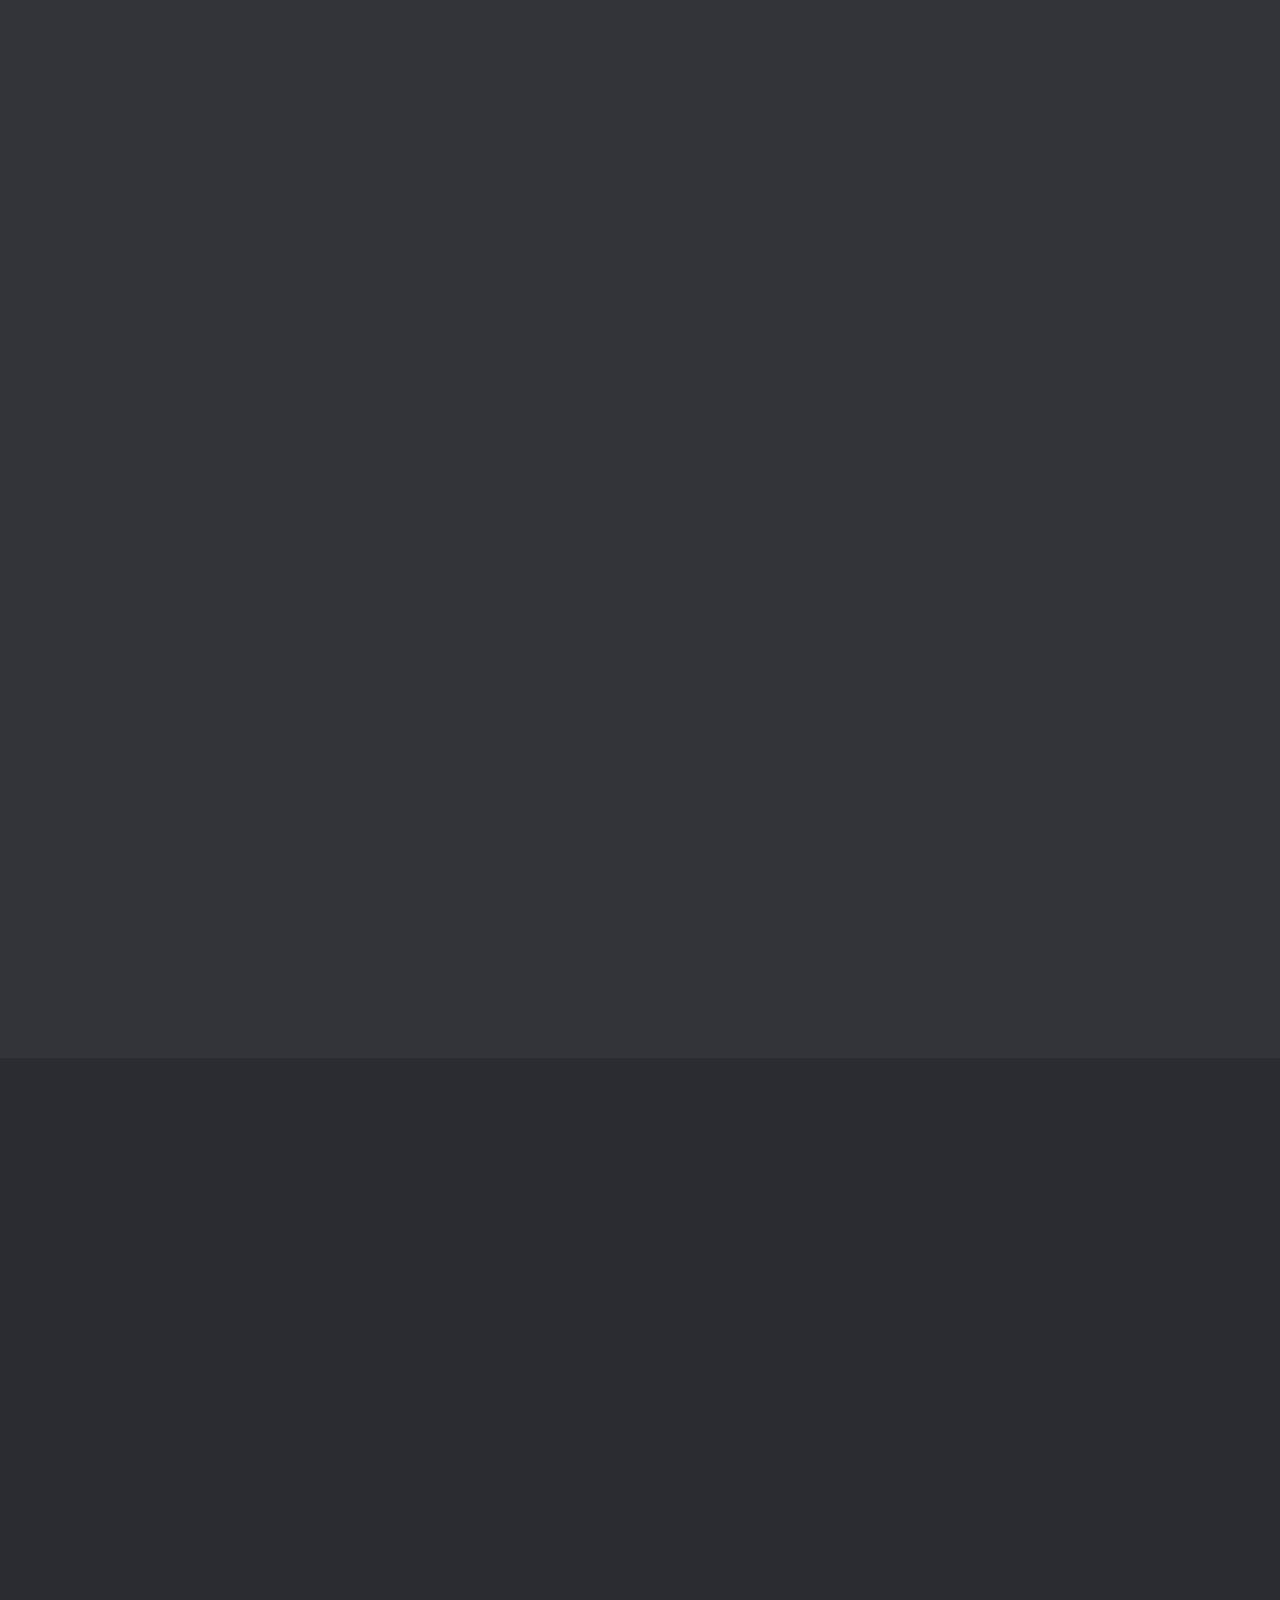
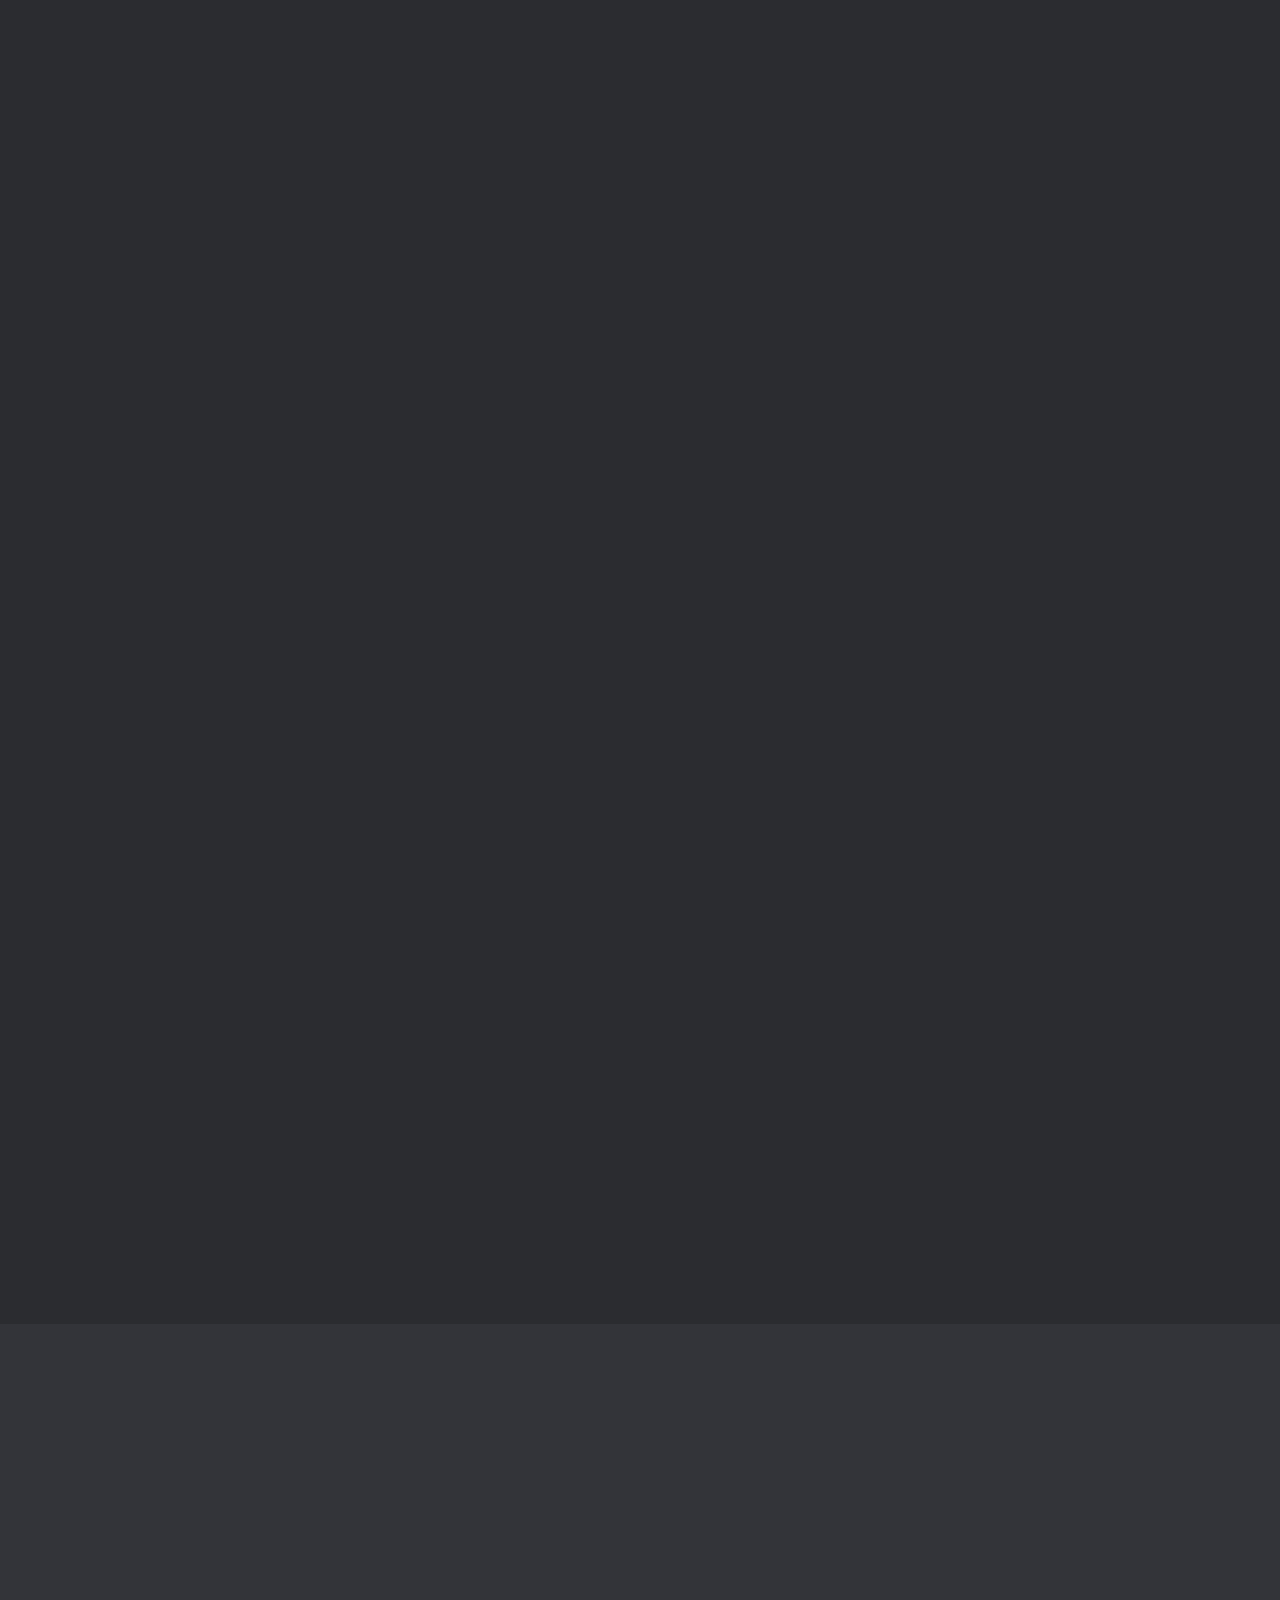
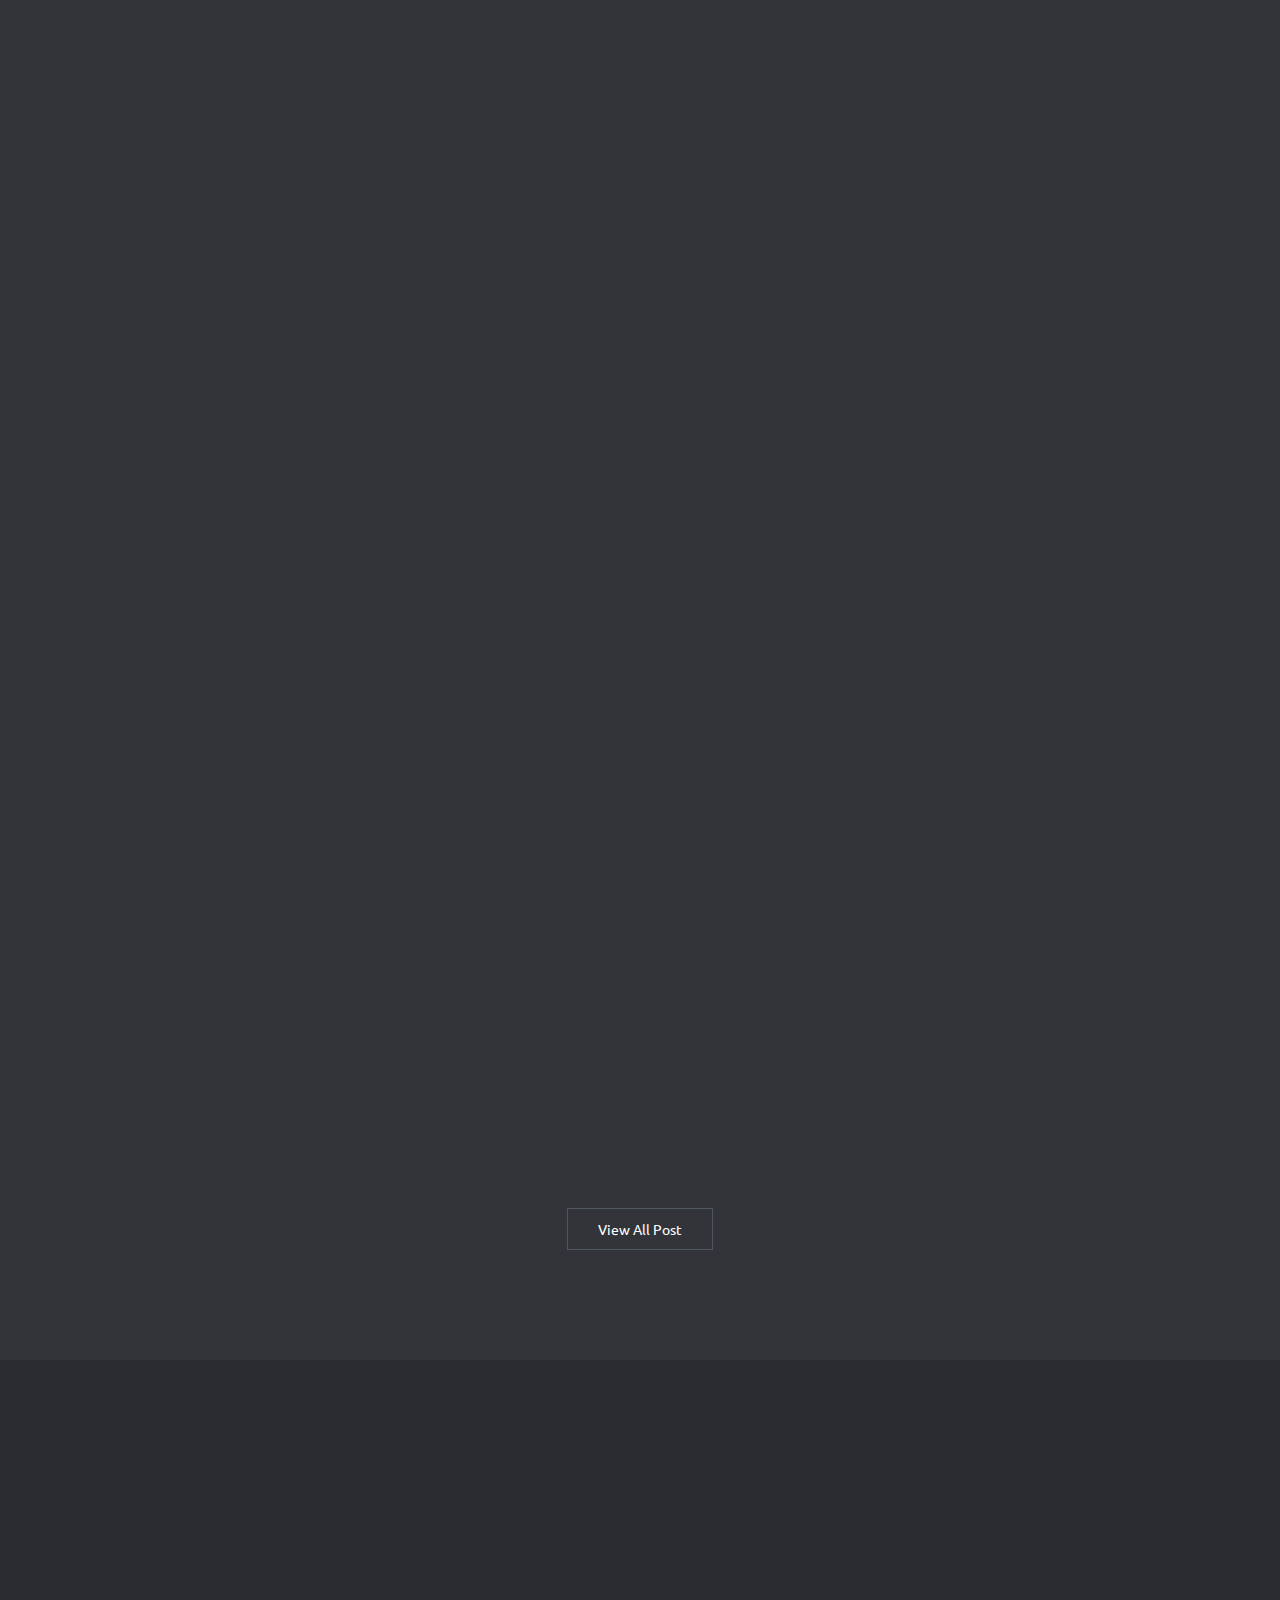
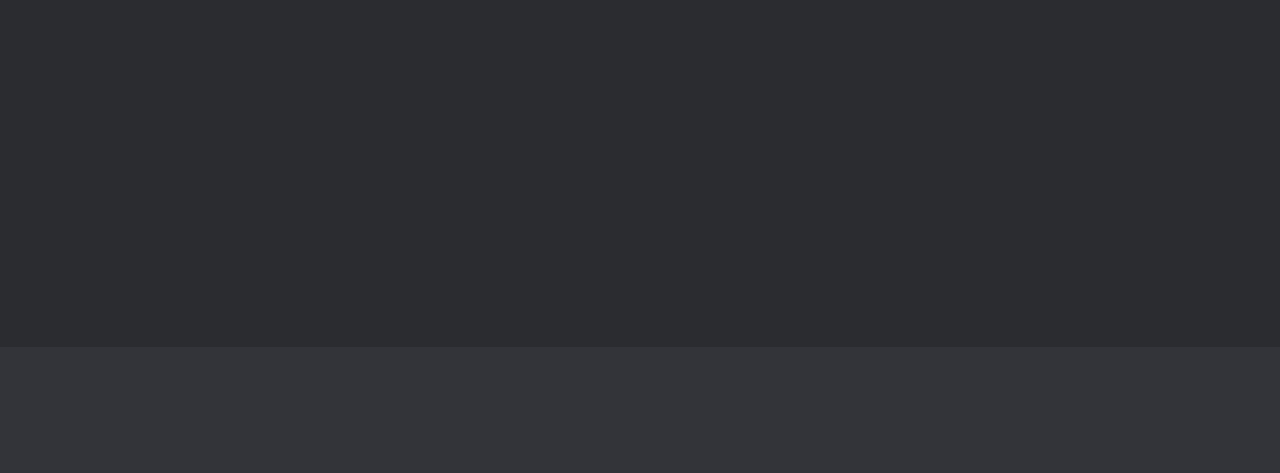
==== commit 92760570: "Update index.html" ====
--- a/dxel-portfolio/index.html
+++ b/dxel-portfolio/index.html
@@ -504,7 +504,7 @@
 				
 					<!-- single portfolio item -->	
 					<li class="mix app">
-						<a href="/Portfolio/New Guarantee/index.html" target="_blank" data-largesrc="img/portfolio/ng.jpg" data-title="New Guarantee Jewellery" data-description="Best and Trusted Jewellery Shop in Jhaudia Bazar">
+						<a href="/portfolio/ng/index.html" target="_blank" data-largesrc="img/portfolio/ng.jpg" data-title="New Guarantee Jewellery" data-description="Best and Trusted Jewellery Shop in Jhaudia Bazar">
 							<img src="img/portfolio/ng.jpg" alt="Dxel">
 							<div class="hover-mask">
 								<h3>New Guarantee Jewellery</h3>
@@ -1436,4 +1436,4 @@
 		<script src="js/custom.js"></script>
 
     </body>
-</html>+</html>
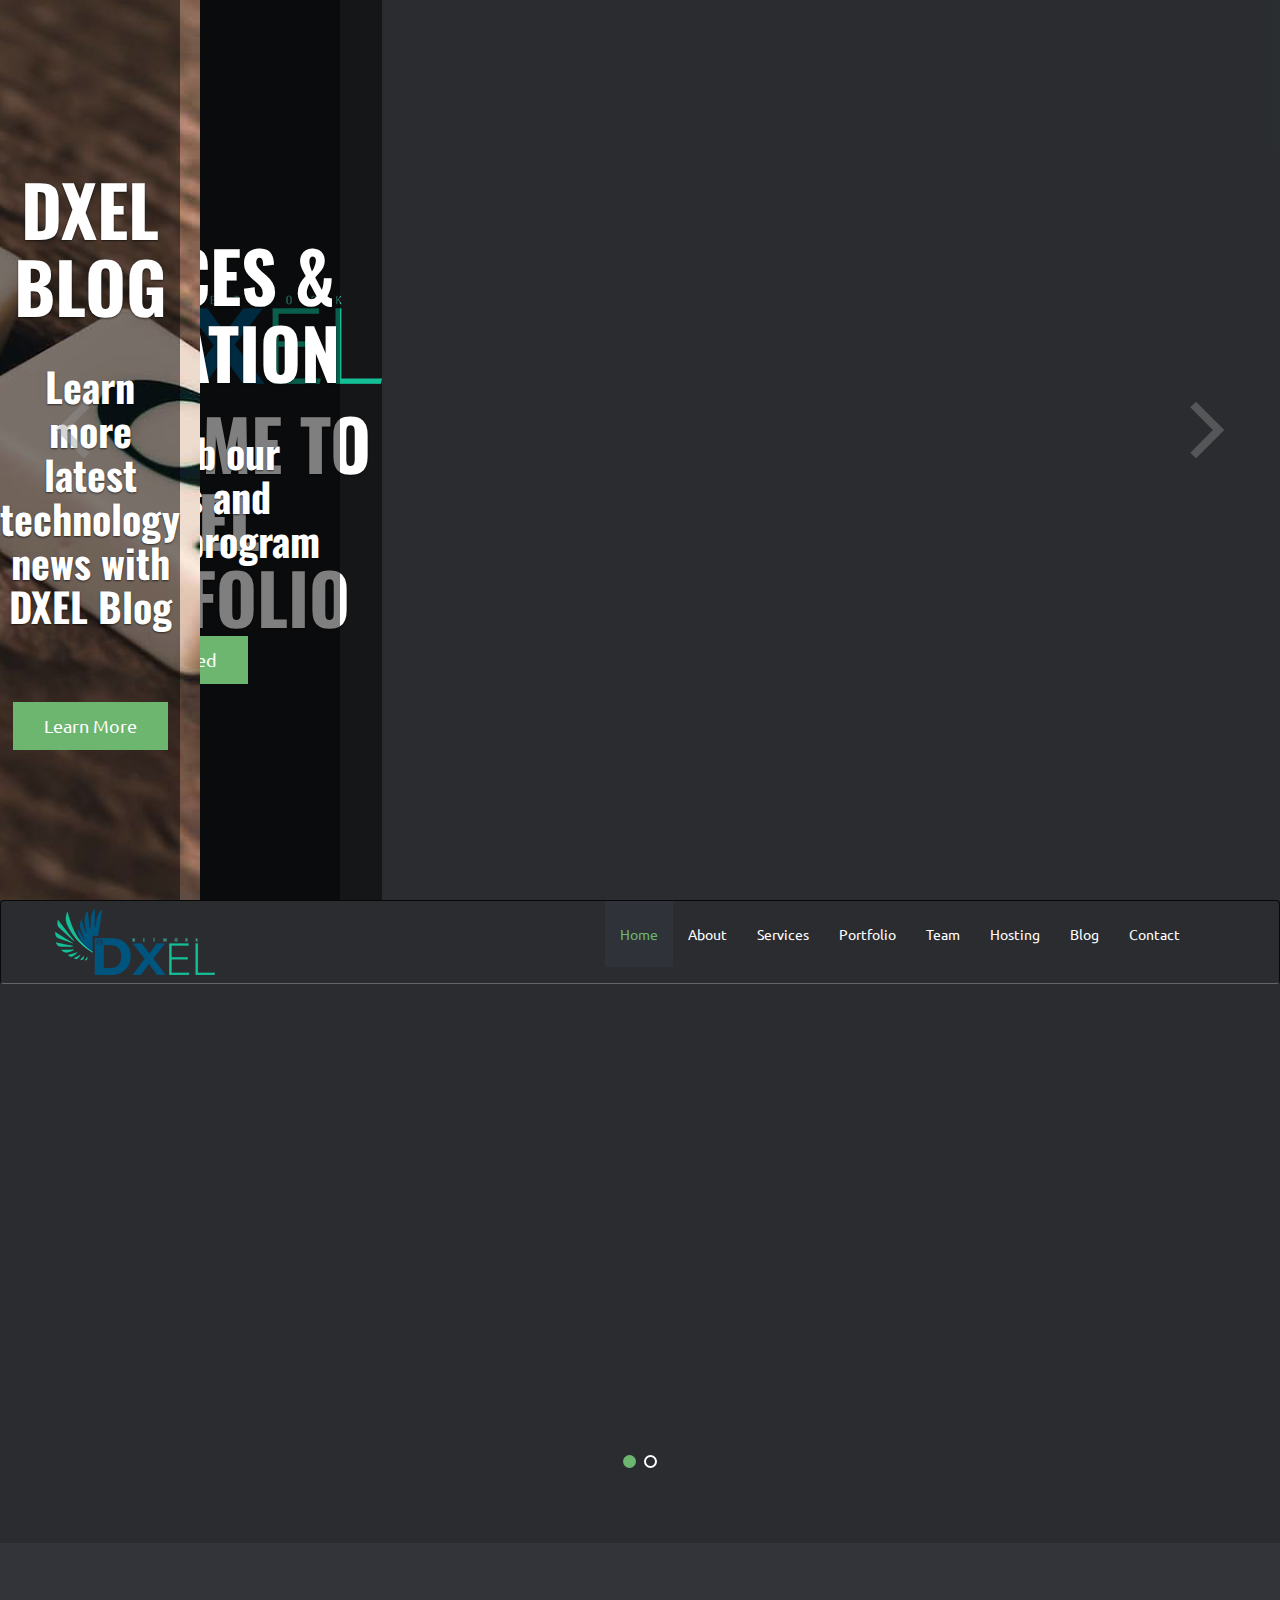
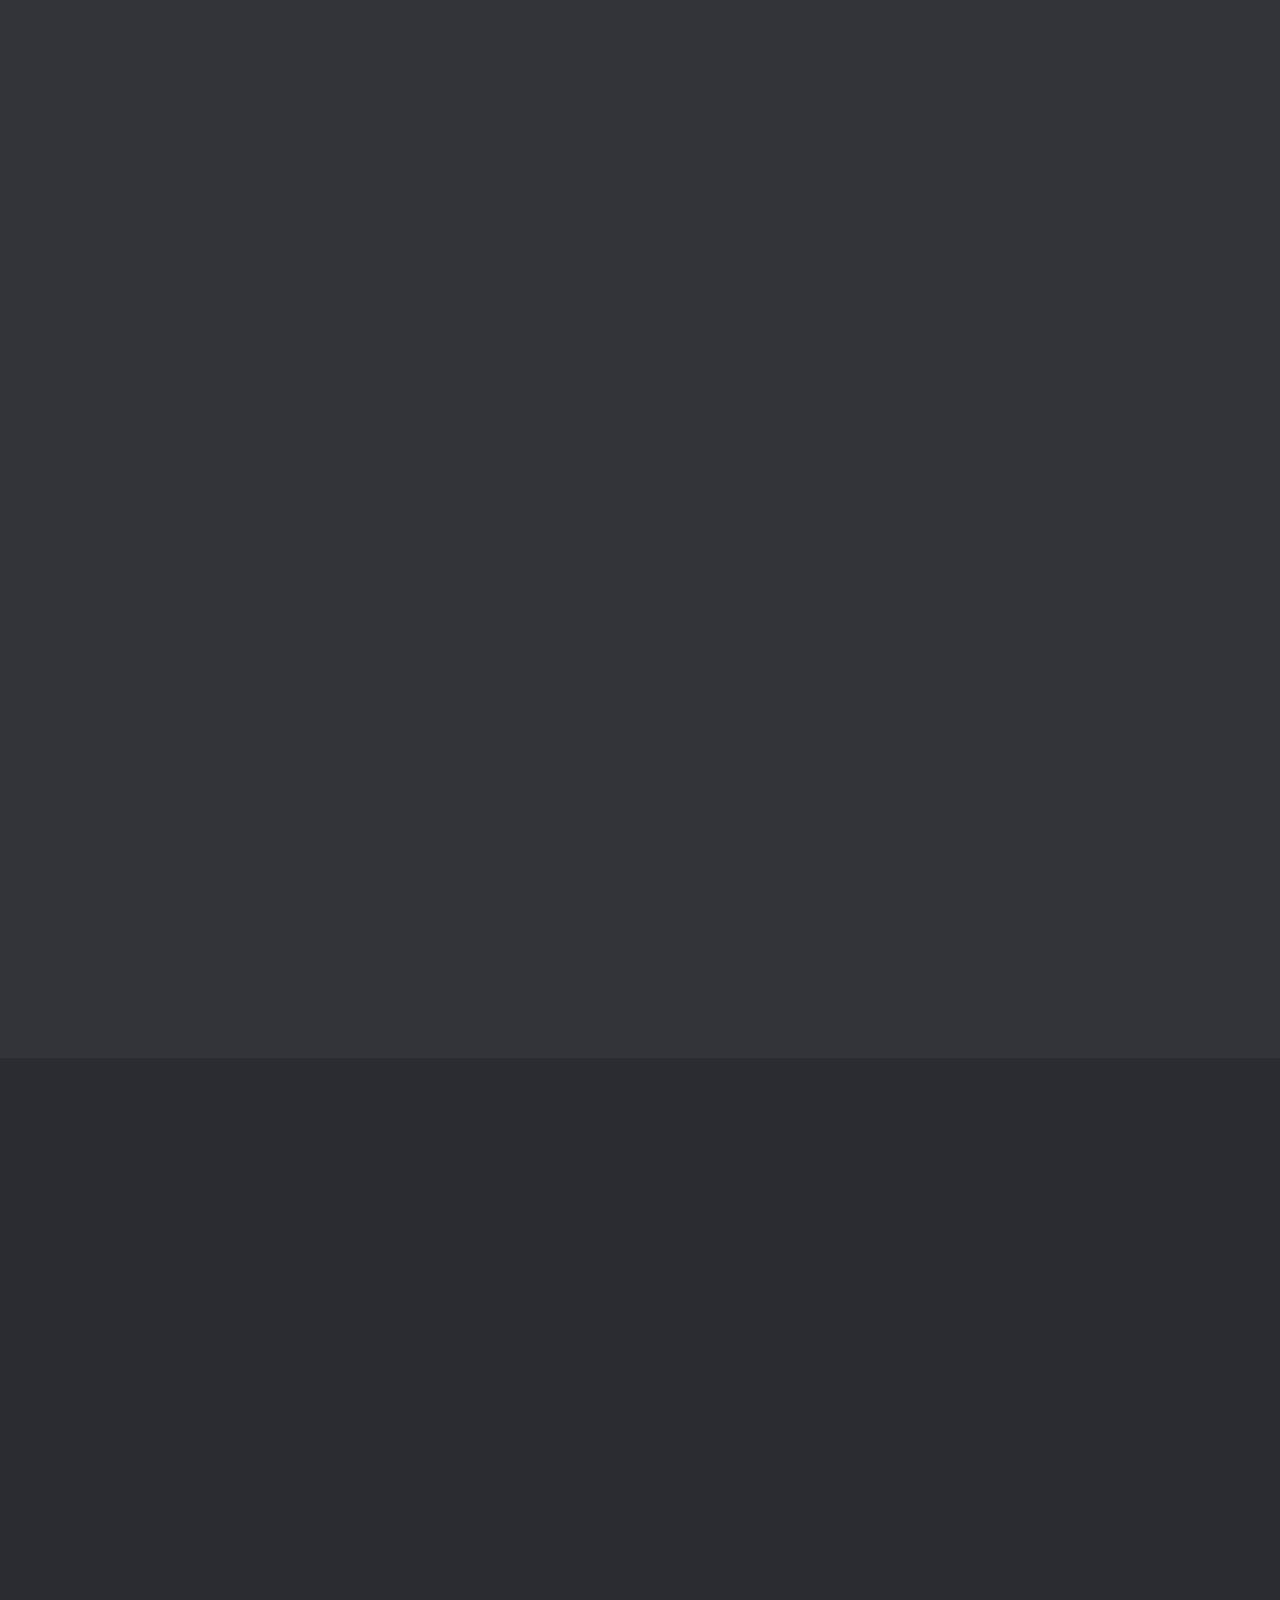
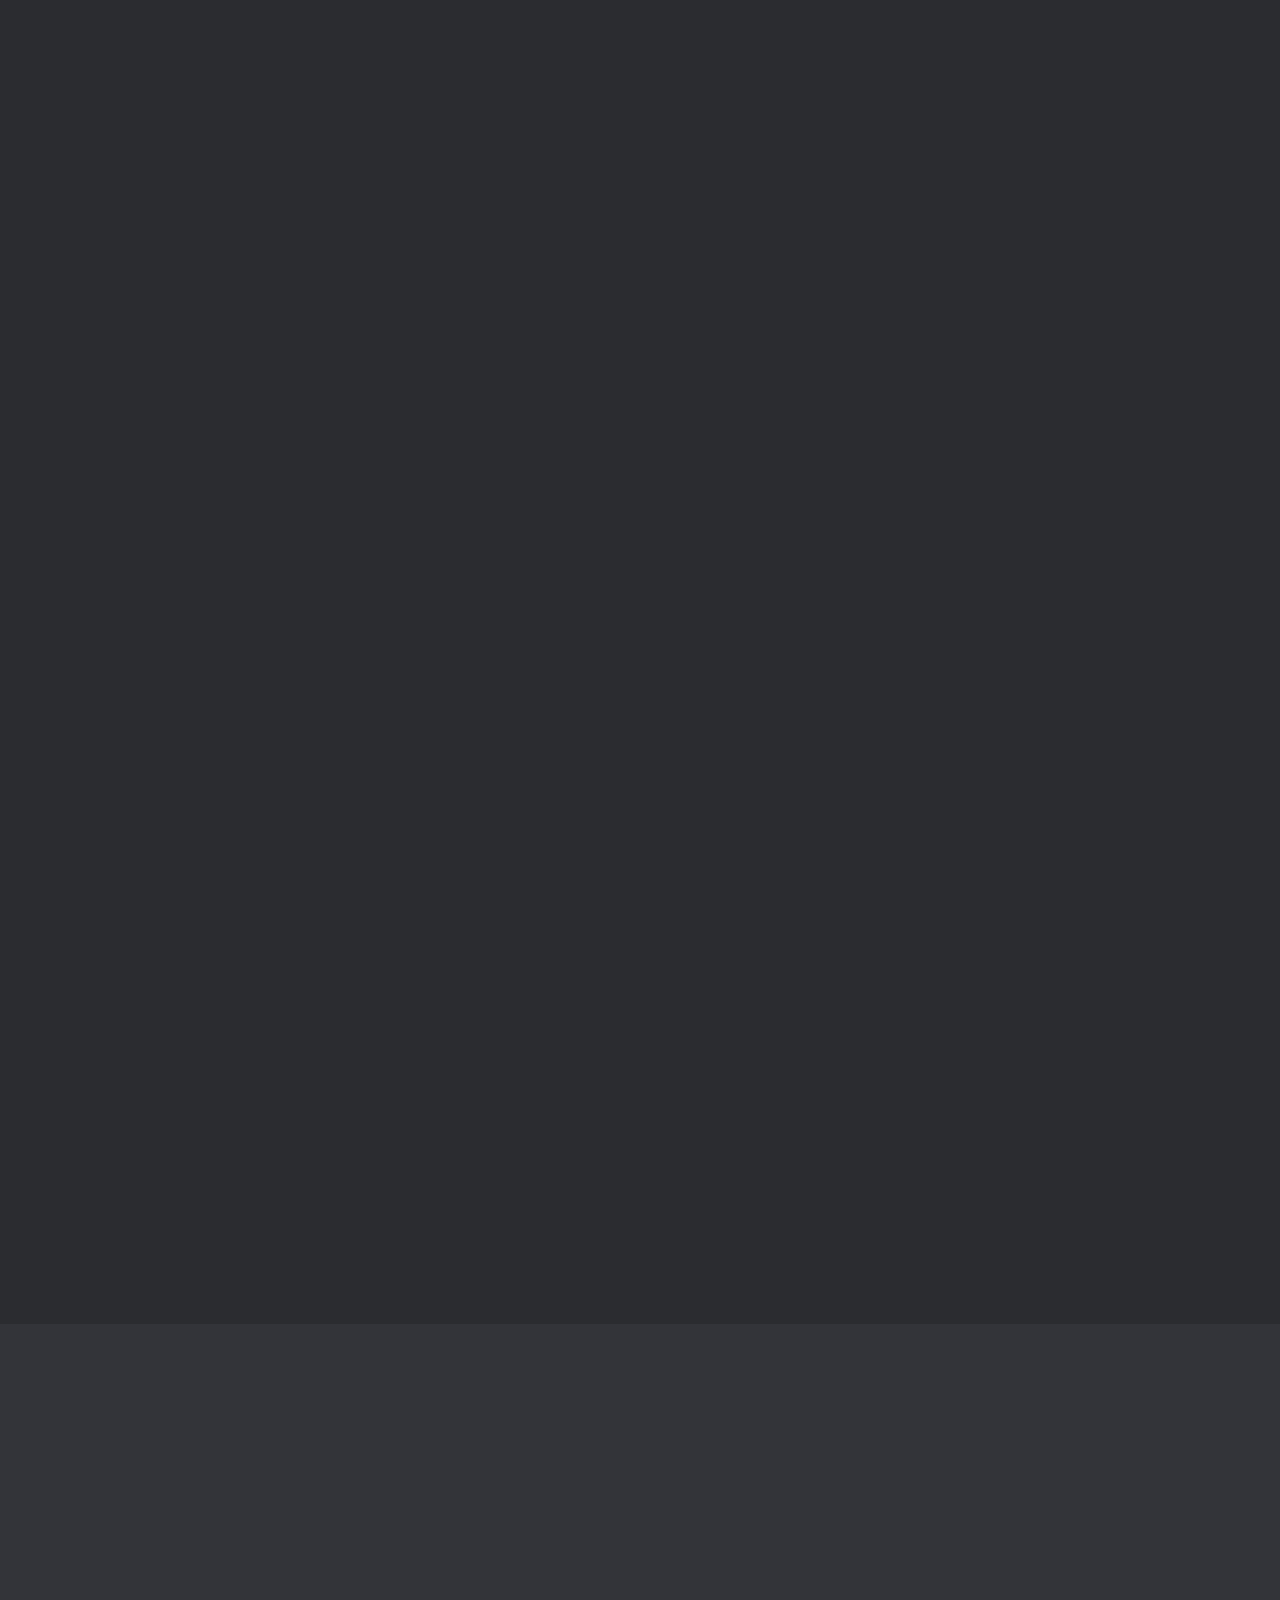
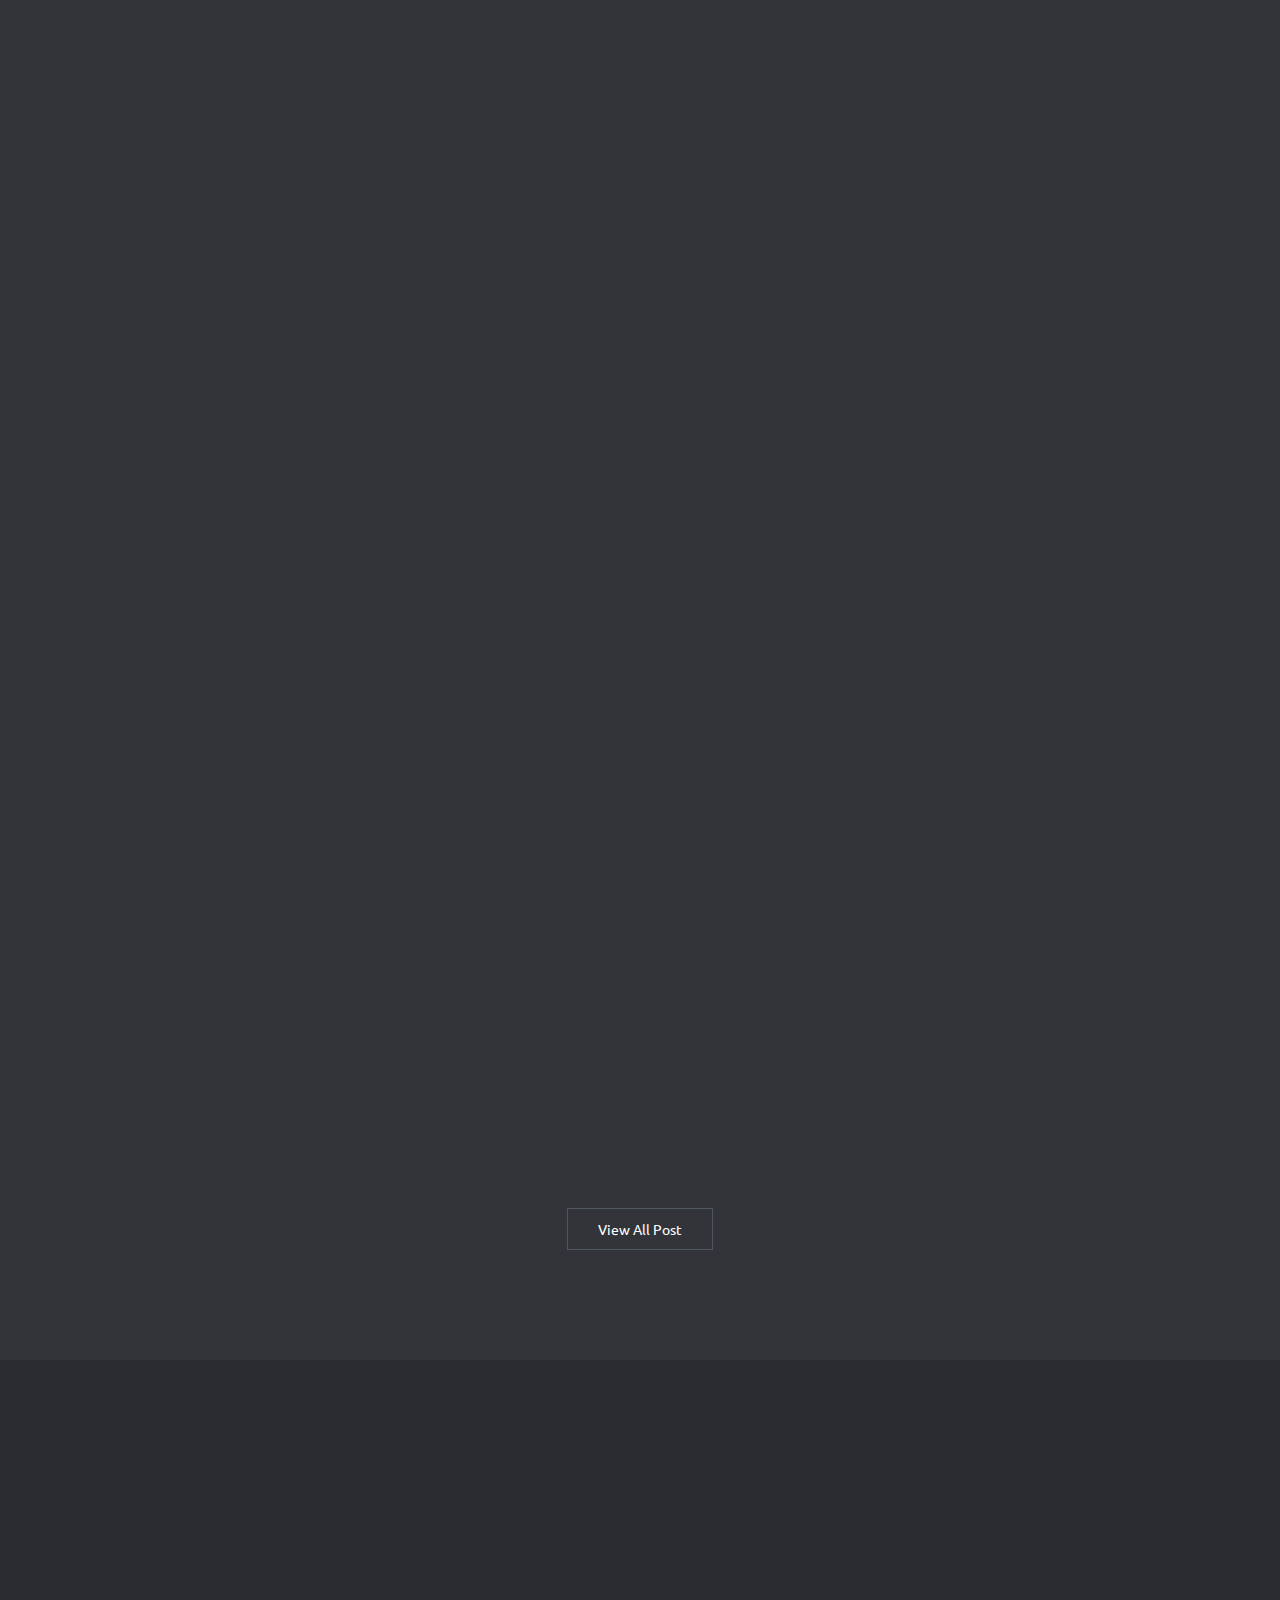
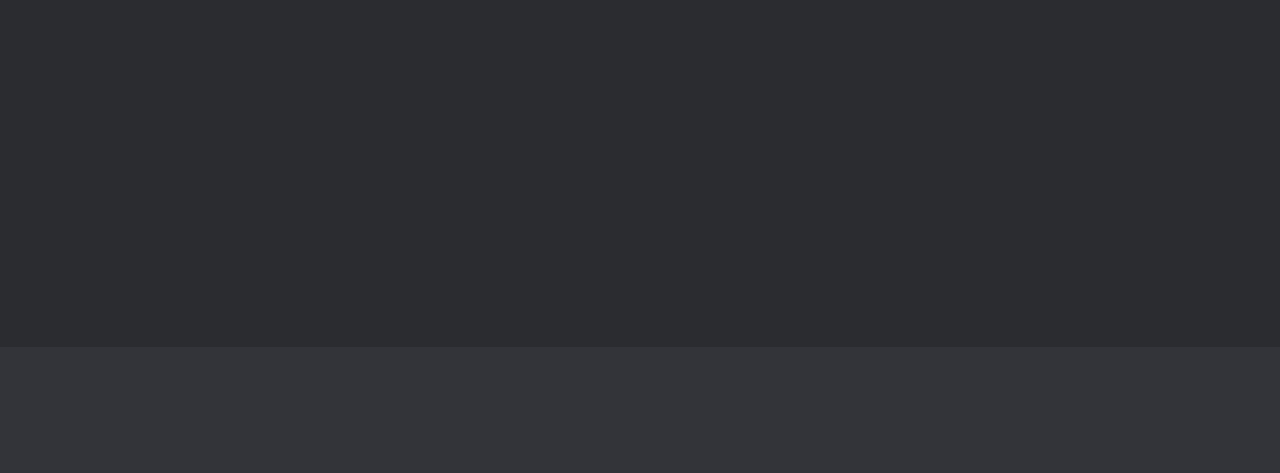
==== commit 822c2566: "Update index.html" ====
--- a/dxel-portfolio/index.html
+++ b/dxel-portfolio/index.html
@@ -504,7 +504,7 @@
 				
 					<!-- single portfolio item -->	
 					<li class="mix app">
-						<a href="/portfolio/ng/index.html" target="_blank" data-largesrc="img/portfolio/ng.jpg" data-title="New Guarantee Jewellery" data-description="Best and Trusted Jewellery Shop in Jhaudia Bazar">
+						<a href="/dxel-portfolio/portfolio/ng/index.html" target="_blank" data-largesrc="img/portfolio/ng.jpg" data-title="New Guarantee Jewellery" data-description="Best and Trusted Jewellery Shop in Jhaudia Bazar">
 							<img src="img/portfolio/ng.jpg" alt="Dxel">
 							<div class="hover-mask">
 								<h3>New Guarantee Jewellery</h3>
